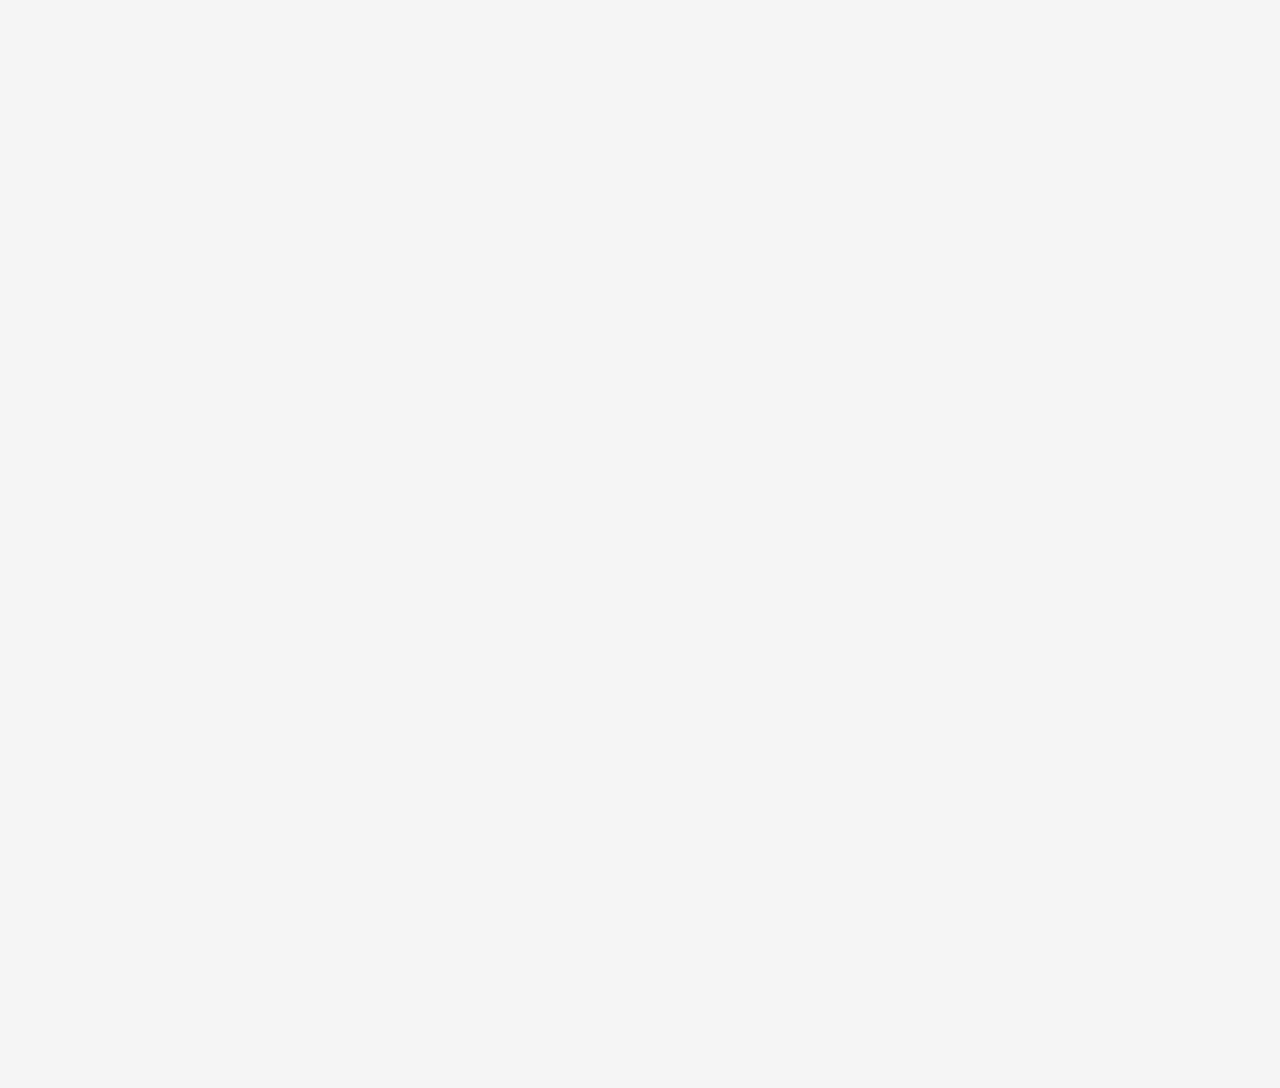
==== index.html @ 5d7c467b "Add Some Pages" ====
<!DOCTYPE html>
<html lang="en">
  <head>
    <meta charset="UTF-8" />
    <meta name="viewport" content="width=device-width, initial-scale=1.0" />

    <!-- Primary met tags -->

    <title>Cook.io - Cooking made easy</title>
    <meta
      name="title"
      content="Cook.io - Cooking made easy.
    "
    />
    <meta
      class="description"
      content="This is a recipe application made by rehman
    "
    />

    <!-- favicon -->

    <link rel="shortcut icon" href="./favicon.svg" type="image/svg+xml" />

    <!-- theme js -->
    <script src="./assets/js/theme.js"></script>

    <!-- google fonts -->

    <link rel="preconnect" href="https://fonts.googleapis.com" />
    <link rel="preconnect" href="https://fonts.gstatic.com" crossorigin />
    <link
      href="https://fonts.googleapis.com/css2?family=DM+Sans:wght@400;500&family=DM+Serif+Display&display=swap"
      rel="stylesheet"
    />

    <!-- material icon -->

    <link
      rel="stylesheet"
      href="https://fonts.googleapis.com/css2?family=Material+Symbols+Outlined:opsz,wght,FILL,GRAD@24,400,0..1,0"
    />

    <!-- custom css -->

    <link rel="stylesheet" href="./assets/css/style.css" />

    <!-- custom js -->

    <script src="./assets/js/global.js" type="module"></script>
    <script src="./assets/js/home.js" type="module"></script>
  </head>
  <body>
    <!-- HEADER -->

    <header class="header" data-header>
      <a href="/" class="logo">
        <img
          src="./assets/images/logo-light.svg"
          width="156"
          height="32"
          alt="Cook.io"
          class="logo-light"
        />
        <img
          src="./assets/images/logo-dark.svg"
          width="156"
          height="32"
          alt="Cook.io"
          class="logo-dark"
        />
      </a>

      <nav class="navbar">
        <ul class="navbar-list">
          <li>
            <a href="/" class="navbar-link title-small has-state active">
              Home
            </a>
            <a href="./recipes.html" class="navbar-link title-small has-state">
              Recipes
            </a>
          </li>
        </ul>
      </nav>

      <button
        class="icon-btn theme-switch has-state"
        aria-pressed="false"
        aria-label="Toggle light and dark theme"
        data-theme-btn
      >
        <span class="material-symbols-outlined light-icon" aria-hidden="true"
          >light_mode</span
        >

        <span class="material-symbols-outlined dark-icon" aria-hidden="true"
          >dark_mode</span
        >
      </button>

      <a href="./saved-recipes.html" class="btn btn-primary">
        <span class="material-symbols-outlined" aria-hidden="true">book</span>

        <span class="span"> Saved Recipes</span>
      </a>
    </header>

    <!--  Mobile Nav -->

    <nav class="mobile-nav" aria-label="primary">
      <ul class="nav-list">
        <li class="nav-item">
          <a href="./recipes.html" class="nav-link">
            <span class="item-icon">
              <span class="material-symbols-outlined" aria-hidden="true"
                >lunch_dining</span
              >
            </span>
            <span class="label-medium">Recipes</span>
          </a>
        </li>

        <li class="nav-item">
          <a href="#" class="nav-link" aria-current="true">
            <span class="item-icon">
              <span class="material-symbols-outlined" aria-hidden="true"
                >home</span
              >
            </span>
            <span class="label-medium">Home</span>
          </a>
        </li>

        <li class="nav-item">
          <a href="./saved-recipes.html" class="nav-link">
            <span class="item-icon">
              <span class="material-symbols-outlined" aria-hidden="true"
                >book</span
              >
            </span>
            <span class="label-medium">Saved</span>
          </a>
        </li>
      </ul>
    </nav>

    <main>
      <article>
        <!--  HERO SECTION -->

        <section class="hero" aria-label="banner">
          <div class="banner-card">
            <h1 class="display-large">Your desired dish?</h1>
            <div class="search-wrapper" data-search-form>
              <span
                class="material-symbols-outlined leading-icon"
                aria-hidden="true"
                >local_dining</span
              >
              <input
                type="search"
                name="search"
                aria-label="Search recipes"
                placeholder="Search recipes..."
                class="search-field body-medium"
                data-search-field
              />

              <button class="search-submit" aria-label="Submit" data-search-btn>
                <span class="material-symbols-outlined" aria-hidden="true"
                  >search</span
                >
              </button>
            </div>
            <p class="label-medium">
              Search any recipe e.g: burger, pizza, sandwich, toast.
            </p>
          </div>
        </section>

        <!-- #TAB SECTION -->
        <section class="section tab">
          <div class="container">
            <div
              class="tab-list"
              data-tab-list
              role="tablist"
              aria-label="Meal type"
            >
              <button
                class="tab-btn title-small"
                role="tab"
                id="tab-1"
                tabindex="0"
                aria-controls="panel-1"
                aria-selected="true"
                data-tab-btn
              >
                Breakfast
              </button>

              <button
                class="tab-btn title-small"
                role="tab"
                id="tab-3"
                tabindex="-1"
                aria-controls="panel-3"
                aria-selected="false"
                data-tab-btn
              >
                Lunch
              </button>

              <button
                class="tab-btn title-small"
                role="tab"
                id="tab-4"
                tabindex="-1"
                aria-controls="panel-4"
                aria-selected="false"
                data-tab-btn
              >
                Dinner
              </button>

              <button
                class="tab-btn title-small"
                role="tab"
                id="tab-5"
                tabindex="-1"
                aria-controls="panel-5"
                aria-selected="false"
                data-tab-btn
              >
                Snack
              </button>

              <button
                class="tab-btn title-small"
                role="tab"
                id="tab-2"
                tabindex="-1"
                aria-controls="panel-2"
                aria-selected="false"
                data-tab-btn
              >
                Teatime
              </button>
            </div>

            <div
            class="tab-panel"
            role="tabpanel"
            id="panel-1"
            aria-labelledby="tab-1"
            tabindex="0"
            data-tab-panel
          >
            <div class="grid-list">
              <div class="card skeleton-card">
                <div class="skeleton card-banner">
                  <div class="card-body">
                    <div class="skeleton card-title">
                      <div class="skeleton card-text"></div>
                    </div>
                  </div>
                </div>
              </div>

              <div class="card">
                <figure class="card-media img-holder">
                  <img
                    src="./assets/images/recipe.jpg"
                    width="200"
                    height="200"
                    loading="lazy"
                    alt="Recipe name"
                    class="img-cover"
                  />
                </figure>

                <div class="card-body">
                  <h3 class="title-small">
                    <a href="./detail.html" class="card-link">Recipe name</a>
                  </h3>
                  <div class="meta-wrapper">
                    <div class="meta-item">
                      <span class="material-symbols-outlined" aria-hidden="true"
                        >schedule</span
                      >

                      <span class="label-medium"> 2 minutes </span>
                    </div>
                    <button
                      class="icon-btn has-state removed"
                      aria-label="Add to saved recipes"
                    >
                      <span
                        class="material-symbols-outlined bookmark-add"
                        aria-hidden="true"
                        >bookmark_add</span
                      >
                      
                      <span
                        class="material-symbols-outlined bookmark"
                        aria-hidden="true"
                        >bookmark</span
                      >
                    </button>
                  </div>
                </div>
              </div>
            </div>

            <a href="./recipes.html" class="btn btn-secondary label-large has-state">Show more</a>
          </div>

          <div
            class="tab-panel"
            role="tabpanel"
            id="panel-2"
            aria-labelledby="tab-2"
            tabindex="0"
            data-tab-panel
            hidden
          >
            Teatime
          </div>

          <div
            class="tab-panel"
            role="tabpanel"
            id="panel-3"
            aria-labelledby="tab-3"
            tabindex="0"
            data-tab-panel
            hidden
          >
            Lunch
          </div>

          <div
            class="tab-panel"
            role="tabpanel"
            id="panel-4"
            aria-labelledby="tab-4"
            tabindex="0"
            data-tab-panel
            hidden
          >
            Dinner
          </div>

          <div
            class="tab-panel"
            role="tabpanel"
            id="panel-5"
            aria-labelledby="tab-5"
            tabindex="0"
            data-tab-panel
            hidden
          >
            Snack
          </div>

          </div>
        </section>
      </article>
    </main>
  </body>
</html>
---- assets/css/style.css ----
/*-----------------------------------*\
  #style.css
\*-----------------------------------*/

/**
 * copyright 2023 codewithsadee
 */





/*-----------------------------------*\
  #CUSTOM PROPERTY
\*-----------------------------------*/

:root {
  /* colors */

  --white: hsl(0, 0%, 100%);
  --overlay-bg: hsla(0, 3%, 13%, 0.5);

  /* light theme */

  --light-background: hsl(0, 0%, 96%);
  --light-on-background: hsl(0, 3%, 13%);
  --light-on-background-variant: hsl(20, 3%, 19%);
  --light-primary: hsl(11, 87%, 59%);
  --light-primary-hover: hsl(11, 60%, 50%);
  --light-primary-container: hsl(14, 57%, 95%);
  --light-error: hsl(1, 73%, 42%);
  --light-active-indicator: hsl(12, 58%, 88%);
  --light-image-background: hsl(0, 0%, 70%);
  --light-badge-btn: hsl(30, 58%, 88%);
  --light-on-badge-btn: hsl(24, 7%, 14%);
  --light-outline: hsl(10, 19%, 88%);
  --light-input-outline: hsl(7, 7%, 73%);
  --light-input-outline-hover: hsl(9, 3%, 52%);
  --light-alpha-10: hsla(0, 0%, 0%, 0.1);
  --light-alpha-20: hsla(0, 0%, 0%, 0.2);


  /* dark theme */


  --dark-background: hsl(0, 0%, 10%);
  --dark-on-background: hsl(11, 3%, 87%);
  --dark-on-background-variant: hsl(11, 3%, 81%);
  --dark-primary: hsl(11, 87%, 64%);
  --dark-primary-hover: hsl(11, 51%, 51%);
  --dark-primary-container: hsl(15, 3%, 15%);
  --dark-error: hsl(1, 69%, 59%);
  --dark-active-indicator: hsl(15, 25%, 22%);
  --dark-image-background: hsl(0, 0%, 30%);
  --dark-badge-btn: hsl(30, 28%, 13%);
  --dark-on-badge-btn: hsl(30, 8%, 86%);
  --dark-outline: hsl(11, 3%, 20%);
  --dark-input-outline: hsl(11, 3%, 29%);
  --dark-input-outline-hover: hsl(0, 4%, 58%);
  --dark-alpha-10: hsla(0, 0%, 100%, 0.1);
  --dark-alpha-20: hsla(0, 0%, 100%, 0.2);


  /* TYPOGRAPHY */
  /* font family */
  --font-primary: 'DM Serif Display', serif;
  --font-secondary: 'DM Sans', sans-serif;


  /* font size */

  --fs-base: 62.5%;
  --fs-display-large: 2.8rem;
  --fs-display-medium: 3.2rem;
  --fs-display-small: 2.6rem;
  --fs-headline-small: 2.4rem;
  --fs-title-medium: 1.6rem;
  --fs-title-small: 1.4rem;
  --fs-body-large: 1.6rem;
  --fs-body-medium: 1.4rem;
  --fs-label-large: 1.4rem;
  --fs-label-medium: 1.2rem;
  --fs-label-small: 1.1rem;

  /* font weight */

  --weight-regular: 400;
  --weight-medium: 500;

  /* BORDER RADIUS */

  --radius-4: 4px;
  --radius-8: 8px;
  --radius-circle: 50%;
  --radius-pill: 500px;

  /* BOX SHADOW */

  --shadow-1: 0 -1px 8px hsla(0, 0%, 0%, 0.2);
  --shadow-2: 0 2px 4px 1px hsla(0, 0%, 0%, 0.3);

  /* OTHERS */

  --header-height: 64px;
  --mobile-nav-height: 80px;
  --section-gap: 32px;


}

@media(prefers-reduced-motion: no-preference) {
  :root {

    /* Transition */
    --transition-timing-function: cubic-bezier(0.2, 0, 0, 1);
    --transition-short: 200ms var(--transition-timing-function);
    --transition-medium: 500ms var(--transition-timing-function);
  }
}

[data-theme="light"] {
  color-scheme: light;

  /* Light Theme */

  --background: var(--light-background);
  --on-background: var(--light-on-background);
  --on-background-variant: var(--light-on-background-variant);
  --primary: var(--light-primary);
  --primary-hover: var(--light-primary-hover);
  --primary-container: var(--light-primary-container);
  --error: var(--light-error);
  --active-indicator: var(--light-active-indicator);
  --image-background: (--light-image-background);
  --badge-btn: var(--light-badge-btn);
  --on-badge-btn: var(--light-on-badge-btn);
  --outline: var(--light-outline);
  --input-outline: var(--light-input-outline);
  --input-outline-hover: var(--light-input-outline-hover);
  --alpha-10: var(--light-alpha-10);
  --alpha-20: (--light-alpha-20);
}


[data-theme="dark"] {
  color-scheme: dark;

  /* dark Theme */

  --background: var(--dark-background);
  --on-background: var(--dark-on-background);
  --on-background-variant: var(--dark-on-background-variant);
  --primary: var(--dark-primary);
  --primary-hover: var(--dark-primary-hover);
  --primary-container: var(--dark-primary-container);
  --error: var(--dark-error);
  --active-indicator: var(--dark-active-indicator);
  --image-background: (--dark-image-background);
  --badge-btn: var(--dark-badge-btn);
  --on-badge-btn: var(--dark-on-badge-btn);
  --outline: var(--dark-outline);
  --input-outline: var(--dark-input-outline);
  --input-outline-hover: var(--dark-input-outline-hover);
  --alpha-10: var(--dark-alpha-10);
  --alpha-20: (--dark-alpha-20);
}




/*-----------------------------------*\
  #RESET
\*-----------------------------------*/

*,
*::before,
*::after {
  margin: 0;
  padding: 0;
  box-sizing: border-box;
}

li {
  list-style: none;
}

a,
img,
span,
input,
button {
  display: block;
}

a {
  color: inherit;
  text-decoration: none;
}

img {
  height: auto;
}

input,
button {
  background: none;
  border: none;
  font: inherit;
}

input {
  width: 100%;
}

button {
  color: inherit;
  cursor: pointer;
}

html {
  font-family: var(--font-secondary);
  font-size: var(--fs-base);
  scroll-behavior: smooth;
  -webkit-tap-highlight-color: transparent;
}

body {
  background-color: var(--background);
  color: var(--on-background);
  font-size: var(--fs-body-medium);
  font-weight: var(--weight-regular);
  line-height: 20px;
  letter-spacing: 0.25px;
  min-height: 100vh;
  display: flex;
  flex-direction: column;
  padding-block: calc(var(--header-height) + 16px) var(--mobile-nav-height);
  opacity: 0;
  animation: fade 300ms var(--transition-timing-function) forwards;
}

@keyframes fade {
  0% {
    opacity: 0;
  }

  100% {
    opacity: 1;
  }
}

main {
  flex-grow: 1;
}

:focus-visible {
  outline-color: var(--primary);
}


/*-----------------------------------*\
  #TYPOGRAPHY
\*-----------------------------------*/

.display-large {
  font-family: var(--font-primary);
  font-size: var(--fs-display-large);
  font-weight: var(--weight-regular);
  line-height: 32px;
  letter-spacing: -0.25px;
}

.display-medium {
  font-size: var(--fs-display-medium);
  line-height: 36px;
}

.display-small {
  font-family: var(--font-primary);
  font-size: var(--fs-display-small);
  font-weight: var(--weight-regular);
  line-height: 32px;
}

.heading-small {
  font-size: var(--fs-headline-small);
  font-weight: var(--weight-regular);
  line-height: 32px;
}

.title-medium {
  font-size: var(--fs-title-medium);
  font-weight: var(--weight-medium);
  line-height: 24px;
  letter-spacing: 0.15px;
}

.title-small {
  font-size: var(--fs-title-small);
  font-weight: var(--weight-medium);
  line-height: 20px;
  letter-spacing: 0.1px;
}


.body-large {
  font-size: var(--fs-body-large);
  line-height: 24px;
  letter-spacing: 0.5px;
}

.body-medium {
  font-size: var(--fs-body-medium);
  line-height: 20px;
  letter-spacing: 0.25px;
}

.label-large {
  font-size: var(--fs-label-large);
  font-weight: var(--weight-medium);
  line-height: 20px;
  letter-spacing: 0.1pxl;
}

.label-medium {
  font-size: var(--fs-label-medium);
  font-weight: var(--weight-medium);
  line-height: 16px;
  letter-spacing: 0.5px;
}

.label-small {
  font-size: var(--fs-label-small);
  font-weight: var(--weight-medium);
  line-height: 16px;
  letter-spacing: 0.5px;
}


/*-----------------------------------*\
  #REUSED STYLE
\*-----------------------------------*/
.has-state {
  position: relative;
  overflow: hidden;
}

.has-state::after {
  content: "";
  position: absolute;
  inset: 0;
  transition: var(--transition-short);
}

.has-state:where(:hover, :focus-visible):not(:active)::after {
  background-color: var(--alpha-10);
}

.material-symbols-outlined {
  display: block;
  width: 1em;
  height: 1em;
  overflow: hidden;
  font-variation-settings:
    'FILL' 0,
    'wght' 400,
    'GRAD' 0,
    'opsz' 24;
}

.section{
  margin-block-end: var(--section-gap);
}

.container {
  max-width: 1130px;
  width: 100%;
  margin-inline: auto;
  padding-inline:16px;
}

/*-----------------------------------*\
  #COMPONENTS
\*-----------------------------------*/

/**
 * Secondary tab
 */
.tab-list{
  display: flex;
  color: var(--on-background-variant);
  box-shadow: inset 0 -1px 0 var(--outline);
  overflow: auto;
  scrollbar-width: none;
}

.tab-list ::-webkit-scrollbar {
  display: none;
}

.tab-btn{
  height: 48px;
  padding-inline: 24px;
  border-block-end: 2px solid transparent;
  transition: var(--transition-short);
  flex: 1 0 80px;
}

.tab-btn:where(:hover, :focus-visible):not(:active){
  background-color: var(--alpha-10);
}

.tab-btn[aria-selected="true"] {
  color: var(--on-background);
  border-color: var(--primary);
}


/**
 * Card
 */


/**
 * Icon Button
 */
.icon-btn {
  width: 40px;
  height: 40px;
  display: grid;
  place-items: center;
  background-color: var(--primary-container);
  border-radius: var(--radius-circle);
}

/**
 * Button
 */
.btn {
  height: 40px;
  max-width: max-content;
  padding-inline: 24px;
  display: flex;
  justify-content: center;
  align-items: center;
  gap: 8px;
  border-radius: var(--radius-4);
  transition: var(--transition-short);
}

.btn .material-symbols-outlined {
  font-size: 1.8rem;
}

.btn .has-icon {
  padding-inline-start: 16px;
}


/* primary button */

.btn-primary {
  background-color: var(--primary);
  color: var(--white);
}

.btn-primary:where(:hover, :focus-visible):not(:active) {
  background-color: var(--primary-hover);
}

/* secondary button */

.btn-secondary {
  background-color: var(--primary-container);
}


/* badge button */

/* filter button */


/**
 * Input
 */


/**
 * Filter chip
 */


/**
 * Badge
 */


/**
 * Skeleton
 */


/**
 * Snackbar
 */





/*-----------------------------------*\
  #HEADER
\*-----------------------------------*/

.navbar,
.header .btn-primary {
  display: none;
}

.header {
  background-color: var(--background);
  position: fixed;
  top: 0;
  left: 0;
  width: 100%;
  height: var(--header-height);
  display: flex;
  /* justify-content: center; */
  align-items: center;
  gap: 20px;
  padding-inline: 16px;
  border-block-end: 1px solid var(--outline);
  z-index: 4;
}

.theme-switch {
  margin-inline-start: auto;
}

[data-theme="light"] :where(.logo-dark, .theme-switch .light-icon),
[data-theme="dark"] :where(.logo-light, .theme-switch .dark-icon) {
  display: none;

}


/*-----------------------------------*\
  #MOBILE NAV
\*-----------------------------------*/

.mobile-nav{
  position: fixed;
  bottom:0;
  left: 0;
  width: 100%;
  height: var(--mobile-nav-height);
  background-color: var(--primary-container);
  color: var(--on-background-variant);
  padding-block: 12px 16px;
  z-index: 4;
  box-shadow: var(--shadow-1);
}

.mobile-nav .nav-list{
  display: grid;
  grid-template-columns: repeat(3 , 1fr);
  text-align: center;
}


.mobile-nav .item-icon{
  width: 64px;
  height: 32px;
  display: grid;
  place-items: center;
  border-radius: var(--radius-pill);
  margin-inline: auto;
  margin-block-end: 4px;
  transition: var(--transition-short);
}

.mobile-nav .nav-link:where(:hover, :focus-visible) .item-icon {
  background-color: var(--alpha-10);
}

.mobile-nav .nav-link[aria-current="true"]{
  color: var(--on-background);
}

.mobile-nav .nav-link[aria-current="true"] .item-icon {
  background-color: var(--active-indicator);
}

.mobile-nav .nav-link [aria-current="true"] .material-symbols-outlined {
  font-variation-settings: 'FILL' 1;
}

/*-----------------------------------*\
  #HERO
\*-----------------------------------*/

.hero{
  padding-inline: 16px;
}
.banner-card{
 background-color: var(--image-background); 
 color: var(--white);
 background-image: url("../images/hero-banner-small.jpg");
 background-repeat: no-repeat;
 background-position: center;
 background-size: cover;
 height: 480px;
 display: grid;
 grid-template-columns: 1fr;
 place-content: center;
 text-align: center;
 padding-inline: 20px;
 border-radius: var(--radius-8);
}

.hero .search-wrapper{
  position: relative;
  color: var(--on-background);
  border-radius: var(--radius-4);
  max-width: 480px;
  width: 100%;
  margin-inline: auto;
  margin-block: 16px 12px;
  overflow: hidden;
}

.hero .search-wrapper .leading-icon {
  position: absolute;
  top: 30%;
  left: 20px;
  transform: translate(-50%);
}

.search-field {
  height: 56px;
  background-color: var(--primary-container);
  padding-inline:56px;
  outline: none;
}

.search-submit{
  position: absolute;
  top: 4px;
  right: 4px;
  bottom: 4px;
  width: 48px;
  display: grid;
  place-items: center;
  background-color: var(--primary);
  color: var(--white);
  border-radius: var(--radius-4);
  transition: var(--transition-short);
}

.search-submit:where(:hover, :focus-visible):not(:active) {
  background-color: var(--primary-hover);
}



/*-----------------------------------*\
  #TAB
\*-----------------------------------*/

.tab .tab-list{
  background-color: var(--background);
  position: sticky;
  top: var(--header-height);
  margin-inline: -16px;
  padding-inline: 16px;
  margin-block: 16px 12px;
  z-index: 1;
}

.tab-panel[hidden] {
  display: none;
}





/*-----------------------------------*\
  #RECIPE SLIDER
\*-----------------------------------*/





/*-----------------------------------*\
  #TAG
\*-----------------------------------*/





/*-----------------------------------*\
  #FOOTER
\*-----------------------------------*/





/*-----------------------------------*\
  #FILTER BAR
\*-----------------------------------*/





/*-----------------------------------*\
  #RECIPE PAGE
\*-----------------------------------*/





/*-----------------------------------*\
  #DETAIL PAGE
\*-----------------------------------*/

/* Skeleton */





/*-----------------------------------*\
  #SAVED RECIPE PAGE
\*-----------------------------------*/





/*-----------------------------------*\
  #MEDIA QUERIES
\*-----------------------------------*/
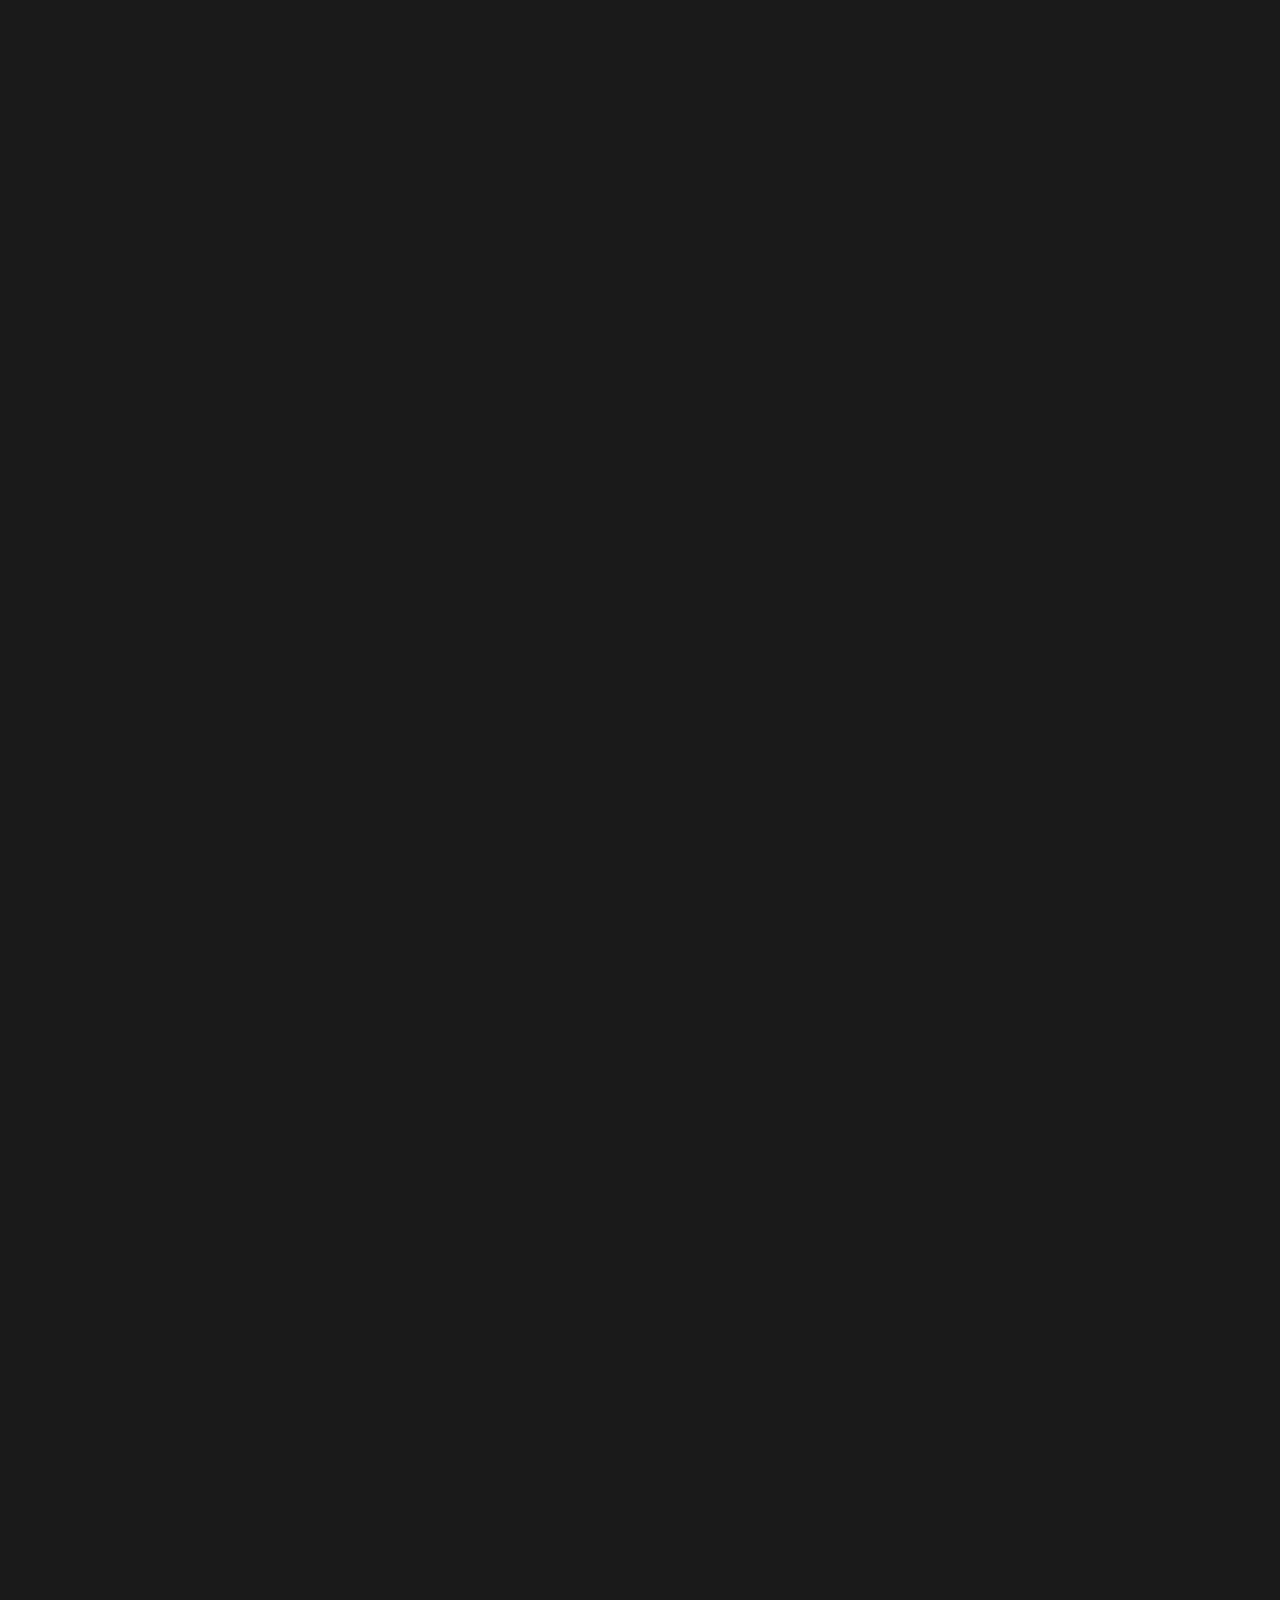
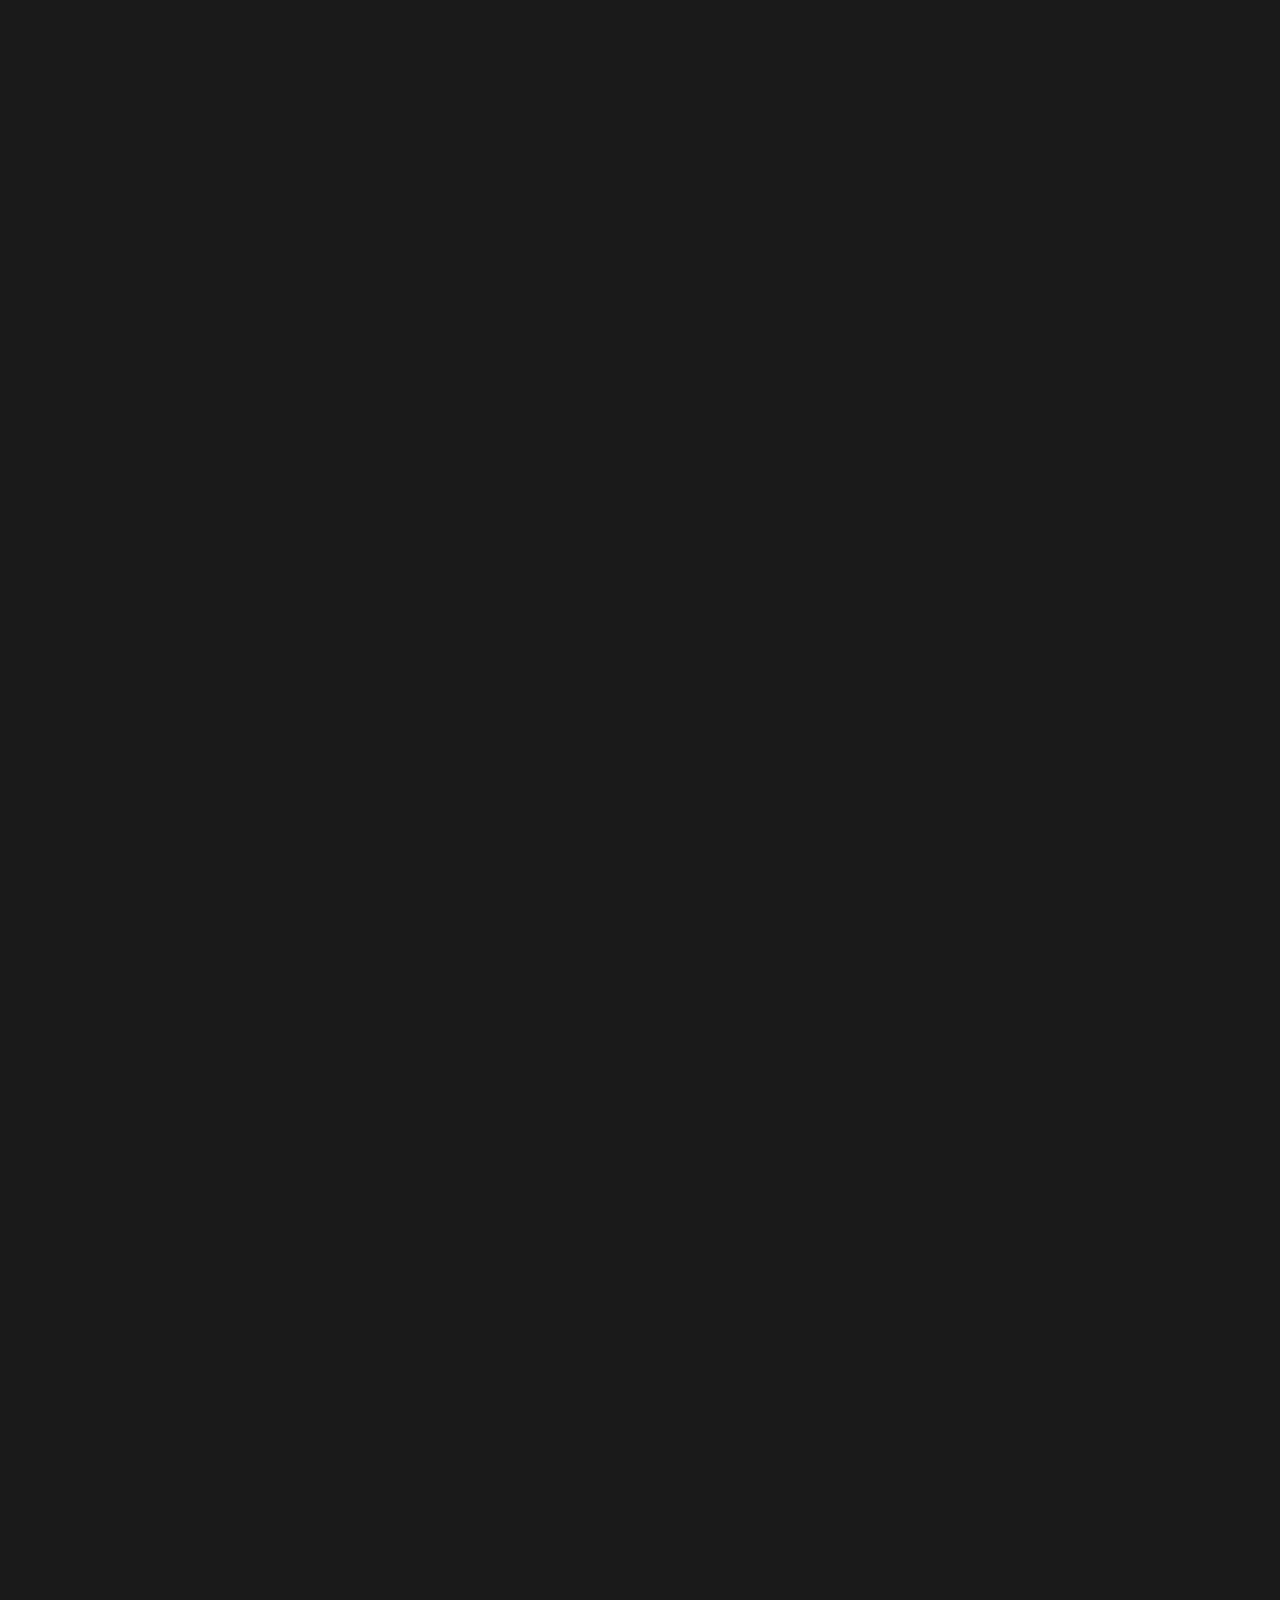
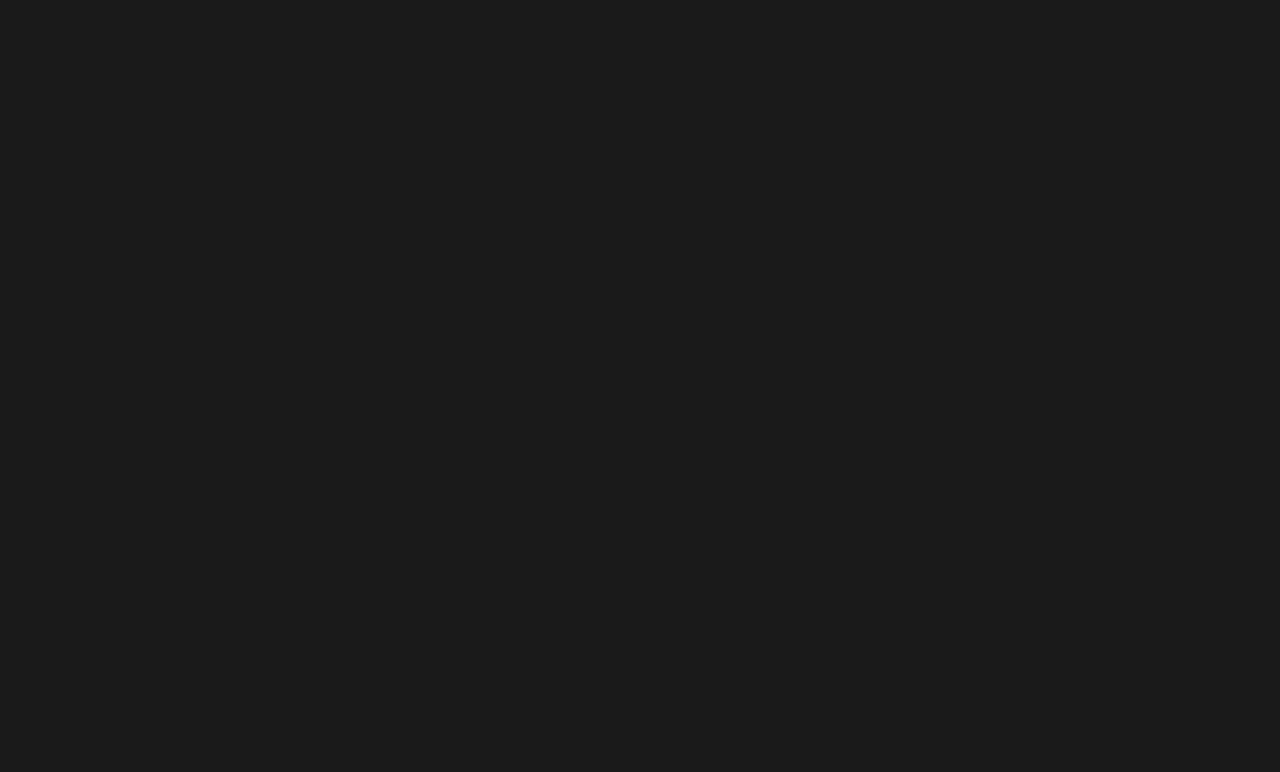
==== commit e928b954: "Add More Functionality" ====
--- a/index.html
+++ b/index.html
@@ -90,11 +90,11 @@
         aria-label="Toggle light and dark theme"
         data-theme-btn
       >
-        <span class="material-symbols-outlined light-icon" aria-hidden="true"
+        <span class="material-symbols-outlined light-icon" aria-hidden="false"
           >light_mode</span
         >
 
-        <span class="material-symbols-outlined dark-icon" aria-hidden="true"
+        <span class="material-symbols-outlined dark-icon" aria-hidden="false"
           >dark_mode</span
         >
       </button>
@@ -250,120 +250,777 @@
             </div>
 
             <div
-            class="tab-panel"
-            role="tabpanel"
-            id="panel-1"
-            aria-labelledby="tab-1"
-            tabindex="0"
-            data-tab-panel
-          >
-            <div class="grid-list">
-              <div class="card skeleton-card">
-                <div class="skeleton card-banner">
+              class="tab-panel"
+              role="tabpanel"
+              id="panel-1"
+              aria-labelledby="tab-1"
+              tabindex="0"
+              data-tab-panel
+            >
+              <div class="grid-list">
+                <div class="card skeleton-card">
+                  <div class="skeleton card-banner"></div>
                   <div class="card-body">
-                    <div class="skeleton card-title">
-                      <div class="skeleton card-text"></div>
+                    <div class="skeleton card-title"></div>
+                    <div class="skeleton card-text"></div>
+                  </div>
+                </div>
+
+                <div class="card">
+                  <figure class="card-media img-holder">
+                    <img
+                      src="./assets/images/recipe.jpg"
+                      width="200"
+                      height="200"
+                      loading="lazy"
+                      alt="Recipe name"
+                      class="img-cover"
+                    />
+                  </figure>
+
+                  <div class="card-body">
+                    <h3 class="title-small">
+                      <a href="./detail.html" class="card-link"
+                        >Lorem, ipsum dolor sit amet consectetur adipisicing
+                        elit.</a
+                      >
+                    </h3>
+                    <div class="meta-wrapper">
+                      <div class="meta-item">
+                        <span
+                          class="material-symbols-outlined"
+                          aria-hidden="true"
+                          >schedule</span
+                        >
+
+                        <span class="label-medium"> 2 minutes </span>
+                      </div>
+                      <button
+                        class="icon-btn has-state removed"
+                        aria-label="Add to saved recipes"
+                      >
+                        <span
+                          class="material-symbols-outlined bookmark-add"
+                          aria-hidden="true"
+                          >bookmark_add</span
+                        >
+
+                        <span
+                          class="material-symbols-outlined bookmark"
+                          aria-hidden="true"
+                          >bookmark</span
+                        >
+                      </button>
                     </div>
                   </div>
                 </div>
               </div>
 
-              <div class="card">
-                <figure class="card-media img-holder">
-                  <img
-                    src="./assets/images/recipe.jpg"
-                    width="200"
-                    height="200"
-                    loading="lazy"
-                    alt="Recipe name"
-                    class="img-cover"
-                  />
-                </figure>
-
-                <div class="card-body">
-                  <h3 class="title-small">
-                    <a href="./detail.html" class="card-link">Recipe name</a>
-                  </h3>
-                  <div class="meta-wrapper">
-                    <div class="meta-item">
-                      <span class="material-symbols-outlined" aria-hidden="true"
-                        >schedule</span
-                      >
-
-                      <span class="label-medium"> 2 minutes </span>
+              <a
+                href="./recipes.html"
+                class="btn btn-secondary label-large has-state"
+                >Show more</a
+              >
+            </div>
+
+            <div
+              class="tab-panel"
+              role="tabpanel"
+              id="panel-2"
+              aria-labelledby="tab-2"
+              tabindex="0"
+              data-tab-panel
+              hidden
+            >
+              Teatime
+            </div>
+
+            <div
+              class="tab-panel"
+              role="tabpanel"
+              id="panel-3"
+              aria-labelledby="tab-3"
+              tabindex="0"
+              data-tab-panel
+              hidden
+            >
+              Lunch
+            </div>
+
+            <div
+              class="tab-panel"
+              role="tabpanel"
+              id="panel-4"
+              aria-labelledby="tab-4"
+              tabindex="0"
+              data-tab-panel
+              hidden
+            >
+              Dinner
+            </div>
+
+            <div
+              class="tab-panel"
+              role="tabpanel"
+              id="panel-5"
+              aria-labelledby="tab-5"
+              tabindex="0"
+              data-tab-panel
+              hidden
+            >
+              Snack
+            </div>
+          </div>
+        </section>
+
+        <!-- RECIPE SLIDER -->
+
+        <section
+          class="section slider-section"
+          aria-labelledby="slider-label-1"
+          data-slider-section
+        >
+          <div class="container">
+            <h2 class="section-title headline-small" id="slider-label-1">
+              Latest Asian Recipes
+            </h2>
+            <div class="slider">
+              <ul class="slider-wrapper" data-slider-wrapper>
+                <li class="slider-item">
+                  <div class="card">
+                    <figure class="card-media img-holder">
+                      <img
+                        src="./assets/images/recipe.jpg"
+                        width="200"
+                        height="200"
+                        loading="lazy"
+                        alt="Recipe name"
+                        class="img-cover"
+                      />
+                    </figure>
+
+                    <div class="card-body">
+                      <h3 class="title-small">
+                        <a href="./detail.html" class="card-link"
+                          >Lorem, ipsum dolor sit amet consectetur adipisicing
+                          elit.</a
+                        >
+                      </h3>
+                      <div class="meta-wrapper">
+                        <div class="meta-item">
+                          <span
+                            class="material-symbols-outlined"
+                            aria-hidden="true"
+                            >schedule</span
+                          >
+
+                          <span class="label-medium"> 2 minutes </span>
+                        </div>
+                        <button
+                          class="icon-btn has-state removed"
+                          aria-label="Add to saved recipes"
+                        >
+                          <span
+                            class="material-symbols-outlined bookmark-add"
+                            aria-hidden="true"
+                            >bookmark_add</span
+                          >
+
+                          <span
+                            class="material-symbols-outlined bookmark"
+                            aria-hidden="true"
+                            >bookmark</span
+                          >
+                        </button>
+                      </div>
                     </div>
-                    <button
-                      class="icon-btn has-state removed"
-                      aria-label="Add to saved recipes"
+                  </div>
+                </li>
+
+                <li class="slider-item">
+                  <div class="card">
+                    <figure class="card-media img-holder">
+                      <img
+                        src="./assets/images/recipe.jpg"
+                        width="200"
+                        height="200"
+                        loading="lazy"
+                        alt="Recipe name"
+                        class="img-cover"
+                      />
+                    </figure>
+
+                    <div class="card-body">
+                      <h3 class="title-small">
+                        <a href="./detail.html" class="card-link"
+                          >Lorem, ipsum dolor sit amet consectetur adipisicing
+                          elit.</a
+                        >
+                      </h3>
+                      <div class="meta-wrapper">
+                        <div class="meta-item">
+                          <span
+                            class="material-symbols-outlined"
+                            aria-hidden="true"
+                            >schedule</span
+                          >
+
+                          <span class="label-medium"> 2 minutes </span>
+                        </div>
+                        <button
+                          class="icon-btn has-state removed"
+                          aria-label="Add to saved recipes"
+                        >
+                          <span
+                            class="material-symbols-outlined bookmark-add"
+                            aria-hidden="true"
+                            >bookmark_add</span
+                          >
+
+                          <span
+                            class="material-symbols-outlined bookmark"
+                            aria-hidden="true"
+                            >bookmark</span
+                          >
+                        </button>
+                      </div>
+                    </div>
+                  </div>
+                </li>
+
+                <li class="slider-item">
+                  <div class="card">
+                    <figure class="card-media img-holder">
+                      <img
+                        src="./assets/images/recipe.jpg"
+                        width="200"
+                        height="200"
+                        loading="lazy"
+                        alt="Recipe name"
+                        class="img-cover"
+                      />
+                    </figure>
+
+                    <div class="card-body">
+                      <h3 class="title-small">
+                        <a href="./detail.html" class="card-link"
+                          >Lorem, ipsum dolor sit amet consectetur adipisicing
+                          elit.</a
+                        >
+                      </h3>
+                      <div class="meta-wrapper">
+                        <div class="meta-item">
+                          <span
+                            class="material-symbols-outlined"
+                            aria-hidden="true"
+                            >schedule</span
+                          >
+
+                          <span class="label-medium"> 2 minutes </span>
+                        </div>
+                        <button
+                          class="icon-btn has-state removed"
+                          aria-label="Add to saved recipes"
+                        >
+                          <span
+                            class="material-symbols-outlined bookmark-add"
+                            aria-hidden="true"
+                            >bookmark_add</span
+                          >
+
+                          <span
+                            class="material-symbols-outlined bookmark"
+                            aria-hidden="true"
+                            >bookmark</span
+                          >
+                        </button>
+                      </div>
+                    </div>
+                  </div>
+                </li>
+
+                <li class="slider-item">
+                  <div class="card">
+                    <figure class="card-media img-holder">
+                      <img
+                        src="./assets/images/recipe.jpg"
+                        width="200"
+                        height="200"
+                        loading="lazy"
+                        alt="Recipe name"
+                        class="img-cover"
+                      />
+                    </figure>
+
+                    <div class="card-body">
+                      <h3 class="title-small">
+                        <a href="./detail.html" class="card-link"
+                          >Lorem, ipsum dolor sit amet consectetur adipisicing
+                          elit.</a
+                        >
+                      </h3>
+                      <div class="meta-wrapper">
+                        <div class="meta-item">
+                          <span
+                            class="material-symbols-outlined"
+                            aria-hidden="true"
+                            >schedule</span
+                          >
+
+                          <span class="label-medium"> 2 minutes </span>
+                        </div>
+                        <button
+                          class="icon-btn has-state removed"
+                          aria-label="Add to saved recipes"
+                        >
+                          <span
+                            class="material-symbols-outlined bookmark-add"
+                            aria-hidden="true"
+                            >bookmark_add</span
+                          >
+
+                          <span
+                            class="material-symbols-outlined bookmark"
+                            aria-hidden="true"
+                            >bookmark</span
+                          >
+                        </button>
+                      </div>
+                    </div>
+                  </div>
+                </li>
+
+                <li class="slider-item" data-slider-item>
+                  <a href="./recipes.html" class="load-more-card has-state">
+                    <span class="label-large">Show more </span>
+                    <span class="material-symbols-outlined" aria-hidden="true"
+                      >navigate_next</span
                     >
-                      <span
-                        class="material-symbols-outlined bookmark-add"
-                        aria-hidden="true"
-                        >bookmark_add</span
-                      >
-                      
-                      <span
-                        class="material-symbols-outlined bookmark"
-                        aria-hidden="true"
-                        >bookmark</span
-                      >
-                    </button>
+                  </a>
+                </li>
+              </ul>
+            </div>
+          </div>
+        </section>
+
+        <!-- RECIPE SLIDER -->
+
+        <section
+          class="section slider-section"
+          aria-labelledby="slider-label-1"
+          data-slider-section
+        >
+          <div class="container">
+            <h2 class="section-title headline-small" id="slider-label-1">
+              Latest French Recipes
+            </h2>
+            <div class="slider">
+              <ul class="slider-wrapper" data-slider-wrapper>
+                <li class="slider-item">
+                  <div class="card">
+                    <figure class="card-media img-holder">
+                      <img
+                        src="./assets/images/recipe.jpg"
+                        width="200"
+                        height="200"
+                        loading="lazy"
+                        alt="Recipe name"
+                        class="img-cover"
+                      />
+                    </figure>
+
+                    <div class="card-body">
+                      <h3 class="title-small">
+                        <a href="./detail.html" class="card-link"
+                          >Lorem, ipsum dolor sit amet consectetur adipisicing
+                          elit.</a
+                        >
+                      </h3>
+                      <div class="meta-wrapper">
+                        <div class="meta-item">
+                          <span
+                            class="material-symbols-outlined"
+                            aria-hidden="true"
+                            >schedule</span
+                          >
+
+                          <span class="label-medium"> 2 minutes </span>
+                        </div>
+                        <button
+                          class="icon-btn has-state removed"
+                          aria-label="Add to saved recipes"
+                        >
+                          <span
+                            class="material-symbols-outlined bookmark-add"
+                            aria-hidden="true"
+                            >bookmark_add</span
+                          >
+
+                          <span
+                            class="material-symbols-outlined bookmark"
+                            aria-hidden="true"
+                            >bookmark</span
+                          >
+                        </button>
+                      </div>
+                    </div>
                   </div>
-                </div>
-              </div>
+                </li>
+
+                <li class="slider-item">
+                  <div class="card">
+                    <figure class="card-media img-holder">
+                      <img
+                        src="./assets/images/recipe.jpg"
+                        width="200"
+                        height="200"
+                        loading="lazy"
+                        alt="Recipe name"
+                        class="img-cover"
+                      />
+                    </figure>
+
+                    <div class="card-body">
+                      <h3 class="title-small">
+                        <a href="./detail.html" class="card-link"
+                          >Lorem, ipsum dolor sit amet consectetur adipisicing
+                          elit.</a
+                        >
+                      </h3>
+                      <div class="meta-wrapper">
+                        <div class="meta-item">
+                          <span
+                            class="material-symbols-outlined"
+                            aria-hidden="true"
+                            >schedule</span
+                          >
+
+                          <span class="label-medium"> 2 minutes </span>
+                        </div>
+                        <button
+                          class="icon-btn has-state removed"
+                          aria-label="Add to saved recipes"
+                        >
+                          <span
+                            class="material-symbols-outlined bookmark-add"
+                            aria-hidden="true"
+                            >bookmark_add</span
+                          >
+
+                          <span
+                            class="material-symbols-outlined bookmark"
+                            aria-hidden="true"
+                            >bookmark</span
+                          >
+                        </button>
+                      </div>
+                    </div>
+                  </div>
+                </li>
+
+                <li class="slider-item">
+                  <div class="card">
+                    <figure class="card-media img-holder">
+                      <img
+                        src="./assets/images/recipe.jpg"
+                        width="200"
+                        height="200"
+                        loading="lazy"
+                        alt="Recipe name"
+                        class="img-cover"
+                      />
+                    </figure>
+
+                    <div class="card-body">
+                      <h3 class="title-small">
+                        <a href="./detail.html" class="card-link"
+                          >Lorem, ipsum dolor sit amet consectetur adipisicing
+                          elit.</a
+                        >
+                      </h3>
+                      <div class="meta-wrapper">
+                        <div class="meta-item">
+                          <span
+                            class="material-symbols-outlined"
+                            aria-hidden="true"
+                            >schedule</span
+                          >
+
+                          <span class="label-medium"> 2 minutes </span>
+                        </div>
+                        <button
+                          class="icon-btn has-state removed"
+                          aria-label="Add to saved recipes"
+                        >
+                          <span
+                            class="material-symbols-outlined bookmark-add"
+                            aria-hidden="true"
+                            >bookmark_add</span
+                          >
+
+                          <span
+                            class="material-symbols-outlined bookmark"
+                            aria-hidden="true"
+                            >bookmark</span
+                          >
+                        </button>
+                      </div>
+                    </div>
+                  </div>
+                </li>
+
+                <li class="slider-item">
+                  <div class="card">
+                    <figure class="card-media img-holder">
+                      <img
+                        src="./assets/images/recipe.jpg"
+                        width="200"
+                        height="200"
+                        loading="lazy"
+                        alt="Recipe name"
+                        class="img-cover"
+                      />
+                    </figure>
+
+                    <div class="card-body">
+                      <h3 class="title-small">
+                        <a href="./detail.html" class="card-link"
+                          >Lorem, ipsum dolor sit amet consectetur adipisicing
+                          elit.</a
+                        >
+                      </h3>
+                      <div class="meta-wrapper">
+                        <div class="meta-item">
+                          <span
+                            class="material-symbols-outlined"
+                            aria-hidden="true"
+                            >schedule</span
+                          >
+
+                          <span class="label-medium"> 2 minutes </span>
+                        </div>
+                        <button
+                          class="icon-btn has-state removed"
+                          aria-label="Add to saved recipes"
+                        >
+                          <span
+                            class="material-symbols-outlined bookmark-add"
+                            aria-hidden="true"
+                            >bookmark_add</span
+                          >
+
+                          <span
+                            class="material-symbols-outlined bookmark"
+                            aria-hidden="true"
+                            >bookmark</span
+                          >
+                        </button>
+                      </div>
+                    </div>
+                  </div>
+                </li>
+
+                <li class="slider-item" data-slider-item>
+                  <a href="./recipes.html" class="load-more-card has-state">
+                    <span class="label-large">Show more </span>
+                    <span class="material-symbols-outlined" aria-hidden="true"
+                      >navigate_next</span
+                    >
+                  </a>
+                </li>
+              </ul>
             </div>
-
-            <a href="./recipes.html" class="btn btn-secondary label-large has-state">Show more</a>
           </div>
-
-          <div
-            class="tab-panel"
-            role="tabpanel"
-            id="panel-2"
-            aria-labelledby="tab-2"
-            tabindex="0"
-            data-tab-panel
-            hidden
-          >
-            Teatime
-          </div>
-
-          <div
-            class="tab-panel"
-            role="tabpanel"
-            id="panel-3"
-            aria-labelledby="tab-3"
-            tabindex="0"
-            data-tab-panel
-            hidden
-          >
-            Lunch
-          </div>
-
-          <div
-            class="tab-panel"
-            role="tabpanel"
-            id="panel-4"
-            aria-labelledby="tab-4"
-            tabindex="0"
-            data-tab-panel
-            hidden
-          >
-            Dinner
-          </div>
-
-          <div
-            class="tab-panel"
-            role="tabpanel"
-            id="panel-5"
-            aria-labelledby="tab-5"
-            tabindex="0"
-            data-tab-panel
-            hidden
-          >
-            Snack
-          </div>
-
+        </section>
+
+        <!-- TAGS -->
+        <section class="section tag" aria-labelledby="tag-label">
+          <div class="container">
+            <h2 class="section-title display-small" id="tag-label">
+              Choose your health preference.
+            </h2>
+
+            <p class="body-medium section-text">
+              Choosing your health preference is an important step towards
+              achieving a healthier lifestyle.
+            </p>
+            <div class="tag-list">
+              <a
+                href="./recipes.html?health= wheat-free"
+                class="badge-btn body-medium has-state"
+                >Wheat-Free
+              </a>
+              <a
+                href="./recipes.html?health= vegetarian"
+                class="badge-btn body-medium has-state"
+                >Vegetarian
+              </a>
+              <a
+                href="./recipes.html?health=vegan"
+                class="badge-btn body-medium has-state"
+                >Vegan
+              </a>
+              <a
+                href="./recipes.html?health= tree-nut-free"
+                class="badge-btn body-medium has-state"
+                >Tree-Nut-Free
+              </a>
+              <a
+                href="./recipes.html?health=sulfite-free"
+                class="badge-btn body-medium has-state"
+                >Sulfite-Free
+              </a>
+              <a
+                href="./recipes.html?health=sugar-conscious"
+                class="badge-btn body-medium has-state"
+                >Sugar-Conscious
+              </a>
+              <a
+                href="./recipes.html?health=soy-free"
+                class="badge-btn body-medium has-state"
+                >Soy-Free
+              </a>
+              <a
+                href="./recipes.html?health=shellfish-free"
+                class="badge-btn body-medium has-state"
+                >Shellfish-Free
+              </a>
+              <a
+                href="./recipes.html?health=sesame-free"
+                class="badge-btn body-medium has-state"
+                >Sesame-Free
+              </a>
+              <a
+                href="./recipes.html?health=red-meat-free"
+                class="badge-btn body-medium has-state"
+                >Red-Meat-Free
+              </a>
+              <a
+                href="./recipes.html?health=pork-free"
+                class="badge-btn body-medium has-state"
+                >Pork-Free
+              </a>
+              <a
+                href="./recipes.html?health=pecatarian"
+                class="badge-btn body-medium has-state"
+                >Pescatarian
+              </a>
+              <a
+                href="./recipes.html?health=peanut-free"
+                class="badge-btn body-medium has-state"
+                >Peanut-Free
+              </a>
+              <a
+                href="./recipes.html?health=paleo"
+                class="badge-btn body-medium has-state"
+                >Paleo
+              </a>
+              <a
+                href="./recipes.html?health=No-oil-added"
+                class="badge-btn body-medium has-state"
+                >No oil added
+              </a>
+              <a
+                href="./recipes.html?health=mustard-free"
+                class="badge-btn body-medium has-state"
+                >Mustard-Free
+              </a>
+              <a
+                href="./recipes.html?health=mollusk-free"
+                class="badge-btn body-medium has-state"
+                >Mollusk-Free
+              </a>
+              <a
+                href="./recipes.html?health=Mediterranean"
+                class="badge-btn body-medium has-state"
+                >Mediterranean
+              </a>
+              <a
+                href="./recipes.html?health=lupine-free"
+                class="badge-btn body-medium has-state"
+                >Lupine-Free
+              </a>
+              <a
+                href="./recipes.html?health=low-sugar"
+                class="badge-btn body-medium has-state"
+                >Low Sugar
+              </a>
+              <a
+                href="./recipes.html?health=low-potassium"
+                class="badge-btn body-medium has-state"
+                >Low Potassium
+              </a>
+              <a
+                href="./recipes.html?health=kosher"
+                class="badge-btn body-medium has-state"
+                >Kosher
+              </a>
+              <a
+                href="./recipes.html?health=kidney-friendly"
+                class="badge-btn body-medium has-state"
+                >Kidney-Friendly
+              </a>
+              <a
+                href="./recipes.html?health=keto-friendly"
+                class="badge-btn body-medium has-state"
+                >Keto-Friendly
+              </a>
+              <a
+                href="./recipes.html?health=immuno-supportive"
+                class="badge-btn body-medium has-state"
+                >Immuno-Supportive
+              </a>
+              <a
+                href="./recipes.html?health=gluten-free"
+                class="badge-btn body-medium has-state"
+                >Gluten-Free
+              </a>
+              <a
+                href="./recipes.html?health=fodmap-free"
+                class="badge-btn body-medium has-state"
+                >FODMAP-Free
+              </a>
+              <a
+                href="./recipes.html?health=fish-free"
+                class="badge-btn body-medium has-state"
+                >Fish-Free
+              </a>
+              <a
+                href="./recipes.html?health=egg-free"
+                class="badge-btn body-medium has-state"
+                >Egg-Free
+              </a>
+              <a
+                href="./recipes.html?health=DASH"
+                class="badge-btn body-medium has-state"
+                >DASH
+              </a>
+              <a
+                href="./recipes.html?health=dairy-free"
+                class="badge-btn body-medium has-state"
+                >Dairy-Free
+              </a>
+              <a
+                href="./recipes.html?health=crustacean-free"
+                class="badge-btn body-medium has-state"
+                >Crustcean-Free
+              </a>
+              <a
+                href="./recipes.html?health=celery-free"
+                class="badge-btn body-medium has-state"
+                >Celery-Free
+              </a>
+              <a
+                href="./recipes.html?health=alcohol-free"
+                class="badge-btn body-medium has-state"
+                >Alcohol-Free
+              </a>
+              <a
+                href="./recipes.html?health=alcohol-cocktail"
+                class="badge-btn body-medium has-state"
+                >Alcohol-Cocktail
+              </a>
+            </div>
           </div>
         </section>
       </article>
--- a/assets/css/style.css
+++ b/assets/css/style.css
@@ -368,7 +368,7 @@
     'opsz' 24;
 }
 
-.section{
+.section {
   margin-block-end: var(--section-gap);
 }
 
@@ -376,8 +376,35 @@
   max-width: 1130px;
   width: 100%;
   margin-inline: auto;
-  padding-inline:16px;
-}
+  padding-inline: 16px;
+}
+
+.grid-list {
+  display: grid;
+  grid-template-columns: repeat(auto-fill, minmax(172px, 1fr));
+  gap: 12px 8px;
+}
+
+.img-holder {
+  background-color: var(--image-background);
+  background-image: url("../images/image-placeholder.svg");
+  background-repeat: no-repeat;
+  background-size: 30%;
+  background-position: center;
+  overflow: hidden;
+}
+
+.img-cover {
+  width: 100%;
+  height: 100%;
+  object-fit: cover;
+}
+
+.section-title{
+  margin-block-end: 12px;
+}
+
+
 
 /*-----------------------------------*\
   #COMPONENTS
@@ -386,7 +413,7 @@
 /**
  * Secondary tab
  */
-.tab-list{
+.tab-list {
   display: flex;
   color: var(--on-background-variant);
   box-shadow: inset 0 -1px 0 var(--outline);
@@ -398,7 +425,7 @@
   display: none;
 }
 
-.tab-btn{
+.tab-btn {
   height: 48px;
   padding-inline: 24px;
   border-block-end: 2px solid transparent;
@@ -406,7 +433,7 @@
   flex: 1 0 80px;
 }
 
-.tab-btn:where(:hover, :focus-visible):not(:active){
+.tab-btn:where(:hover, :focus-visible):not(:active) {
   background-color: var(--alpha-10);
 }
 
@@ -417,8 +444,129 @@
 
 
 /**
+ * Skeleton
+ */
+
+.skeleton {
+  background-color: var(--on-background);
+  animation: skeleton-loading 500ms linear infinite alternate;
+}
+
+@keyframes skeleton-loading {
+  0% {
+    opacity: 0.2;
+  }
+
+  ;
+
+  100% {
+    opacity: 0.4;
+  }
+}
+
+.skeleton-card .card-banner {
+  aspect-ratio: 1/1;
+  width: 100%;
+  border-radius: var(--radius-4);
+}
+
+.skeleton-card .card-title {
+  margin-block: 8px;
+  height: 16px;
+  width: 50%;
+}
+
+.skeleton-card .card-text {
+  height: 12px;
+  width: 80%;
+}
+
+
+/**
  * Card
  */
+
+.card {
+  position: relative;
+  display: flex;
+  flex-direction: column;
+  height: 100%;
+}
+
+.card:not(:has(.skeleton)) {
+  animation: fade-in 500ms var(--transition-timing-function) forwards;
+  transform: translateY(30px);
+  opacity: 0;
+}
+
+
+@keyframes fade-in {
+  0% {
+    transform: translateY(30px);
+    opacity: 0;
+  }
+
+  100% {
+    transform: translateY(0);
+    opacity: 1;
+  }
+}
+
+.card-media {
+  aspect-ratio: 1/1;
+  border-radius: var(--radius-4);
+}
+
+.card-body {
+  flex-grow: 1;
+  padding: 8px;
+  display: flex;
+  flex-direction: column;
+  justify-content: space-between;
+  gap: 8px;
+}
+
+
+.card-link {
+  display: -webkit-box;
+  -webkit-box-orient: vertical;
+  -webkit-line-clamp: 2;
+  overflow-y: hidden;
+  transition: var(--transition-short);
+}
+
+.card-link:where(:hover, :focus-visible) {
+  color: var(--primary);
+}
+
+.card-link::before {
+  content: "";
+  position: absolute;
+  inset: 0;
+}
+
+.card :where(.meta-wrapper, .meta-item) {
+  display: flex;
+  align-items: center;
+}
+
+.card .meta-wrapper {
+  justify-content: space-between;
+}
+
+.card .meta-item {
+  gap: 8px;
+}
+
+
+.card .meta-item .material-symbols-outlined {
+  font-size: 1.8rem;
+}
+
+.saved .bookmark-add,
+.removed .bookmark {display: none;}
+
+.saved .bookmark {font-variation-settings: "FILL" 1; }
 
 
 /**
@@ -477,6 +625,17 @@
 
 /* badge button */
 
+.badge-btn {
+  height: 40px;
+  border-radius: var(--radius-pill);
+  background-color: var(--badge-btn);
+  color: var(--on-badge-btn);
+  max-width: max-content;
+  padding-inline: 16px;
+  display: grid;
+  place-items: center;
+}
+
 /* filter button */
 
 
@@ -495,9 +654,6 @@
  */
 
 
-/**
- * Skeleton
- */
 
 
 /**
@@ -548,9 +704,9 @@
   #MOBILE NAV
 \*-----------------------------------*/
 
-.mobile-nav{
+.mobile-nav {
   position: fixed;
-  bottom:0;
+  bottom: 0;
   left: 0;
   width: 100%;
   height: var(--mobile-nav-height);
@@ -561,14 +717,14 @@
   box-shadow: var(--shadow-1);
 }
 
-.mobile-nav .nav-list{
+.mobile-nav .nav-list {
   display: grid;
-  grid-template-columns: repeat(3 , 1fr);
+  grid-template-columns: repeat(3, 1fr);
   text-align: center;
 }
 
 
-.mobile-nav .item-icon{
+.mobile-nav .item-icon {
   width: 64px;
   height: 32px;
   display: grid;
@@ -583,7 +739,7 @@
   background-color: var(--alpha-10);
 }
 
-.mobile-nav .nav-link[aria-current="true"]{
+.mobile-nav .nav-link[aria-current="true"] {
   color: var(--on-background);
 }
 
@@ -599,26 +755,27 @@
   #HERO
 \*-----------------------------------*/
 
-.hero{
+.hero {
   padding-inline: 16px;
 }
-.banner-card{
- background-color: var(--image-background); 
- color: var(--white);
- background-image: url("../images/hero-banner-small.jpg");
- background-repeat: no-repeat;
- background-position: center;
- background-size: cover;
- height: 480px;
- display: grid;
- grid-template-columns: 1fr;
- place-content: center;
- text-align: center;
- padding-inline: 20px;
- border-radius: var(--radius-8);
-}
-
-.hero .search-wrapper{
+
+.banner-card {
+  background-color: var(--image-background);
+  color: var(--white);
+  background-image: url("../images/hero-banner-small.jpg");
+  background-repeat: no-repeat;
+  background-position: center;
+  background-size: cover;
+  height: 480px;
+  display: grid;
+  grid-template-columns: 1fr;
+  place-content: center;
+  text-align: center;
+  padding-inline: 20px;
+  border-radius: var(--radius-8);
+}
+
+.hero .search-wrapper {
   position: relative;
   color: var(--on-background);
   border-radius: var(--radius-4);
@@ -639,11 +796,11 @@
 .search-field {
   height: 56px;
   background-color: var(--primary-container);
-  padding-inline:56px;
+  padding-inline: 56px;
   outline: none;
 }
 
-.search-submit{
+.search-submit {
   position: absolute;
   top: 4px;
   right: 4px;
@@ -667,7 +824,7 @@
   #TAB
 \*-----------------------------------*/
 
-.tab .tab-list{
+.tab .tab-list {
   background-color: var(--background);
   position: sticky;
   top: var(--header-height);
@@ -681,7 +838,10 @@
   display: none;
 }
 
-
+.tab .btn-secondary {
+  max-width: 100%;
+  margin-block-start: 12px;
+}
 
 
 
@@ -689,9 +849,45 @@
   #RECIPE SLIDER
 \*-----------------------------------*/
 
-
-
-
+.slider {
+  --gap:8px;
+  position: relative;
+  overflow-x: auto;
+  scroll-snap-type: inline mandatory;
+  padding-block-end: 5px;
+}
+
+.slider::-webkit-scrollbar { height: 4px; }
+
+.slider::-webkit-scrollbar-thumb {background-color: transparent;}
+
+.slider:where(:hover, :focus-within)::-webkit-scrollbar-thumb {
+  background-color: var(--alpha-10);
+}
+
+.slider-wrapper {
+  display: flex;
+  align-items: stretch;
+  gap: var(--gap);
+  transition: var(--transition-medium);
+}
+
+.slider-item {
+  min-width: calc(50% - 4px);
+  scroll-snap-align: start;
+}
+
+
+.load-more-card {
+  height: 100%;
+  background-color: var(--primary-container);
+  border-radius: var(--radius-4);
+  border: 1px solid var(--outline);
+  display: flex;
+  justify-content: center;
+  align-items: center;
+  gap: 8px;
+}
 
 /*-----------------------------------*\
   #TAG
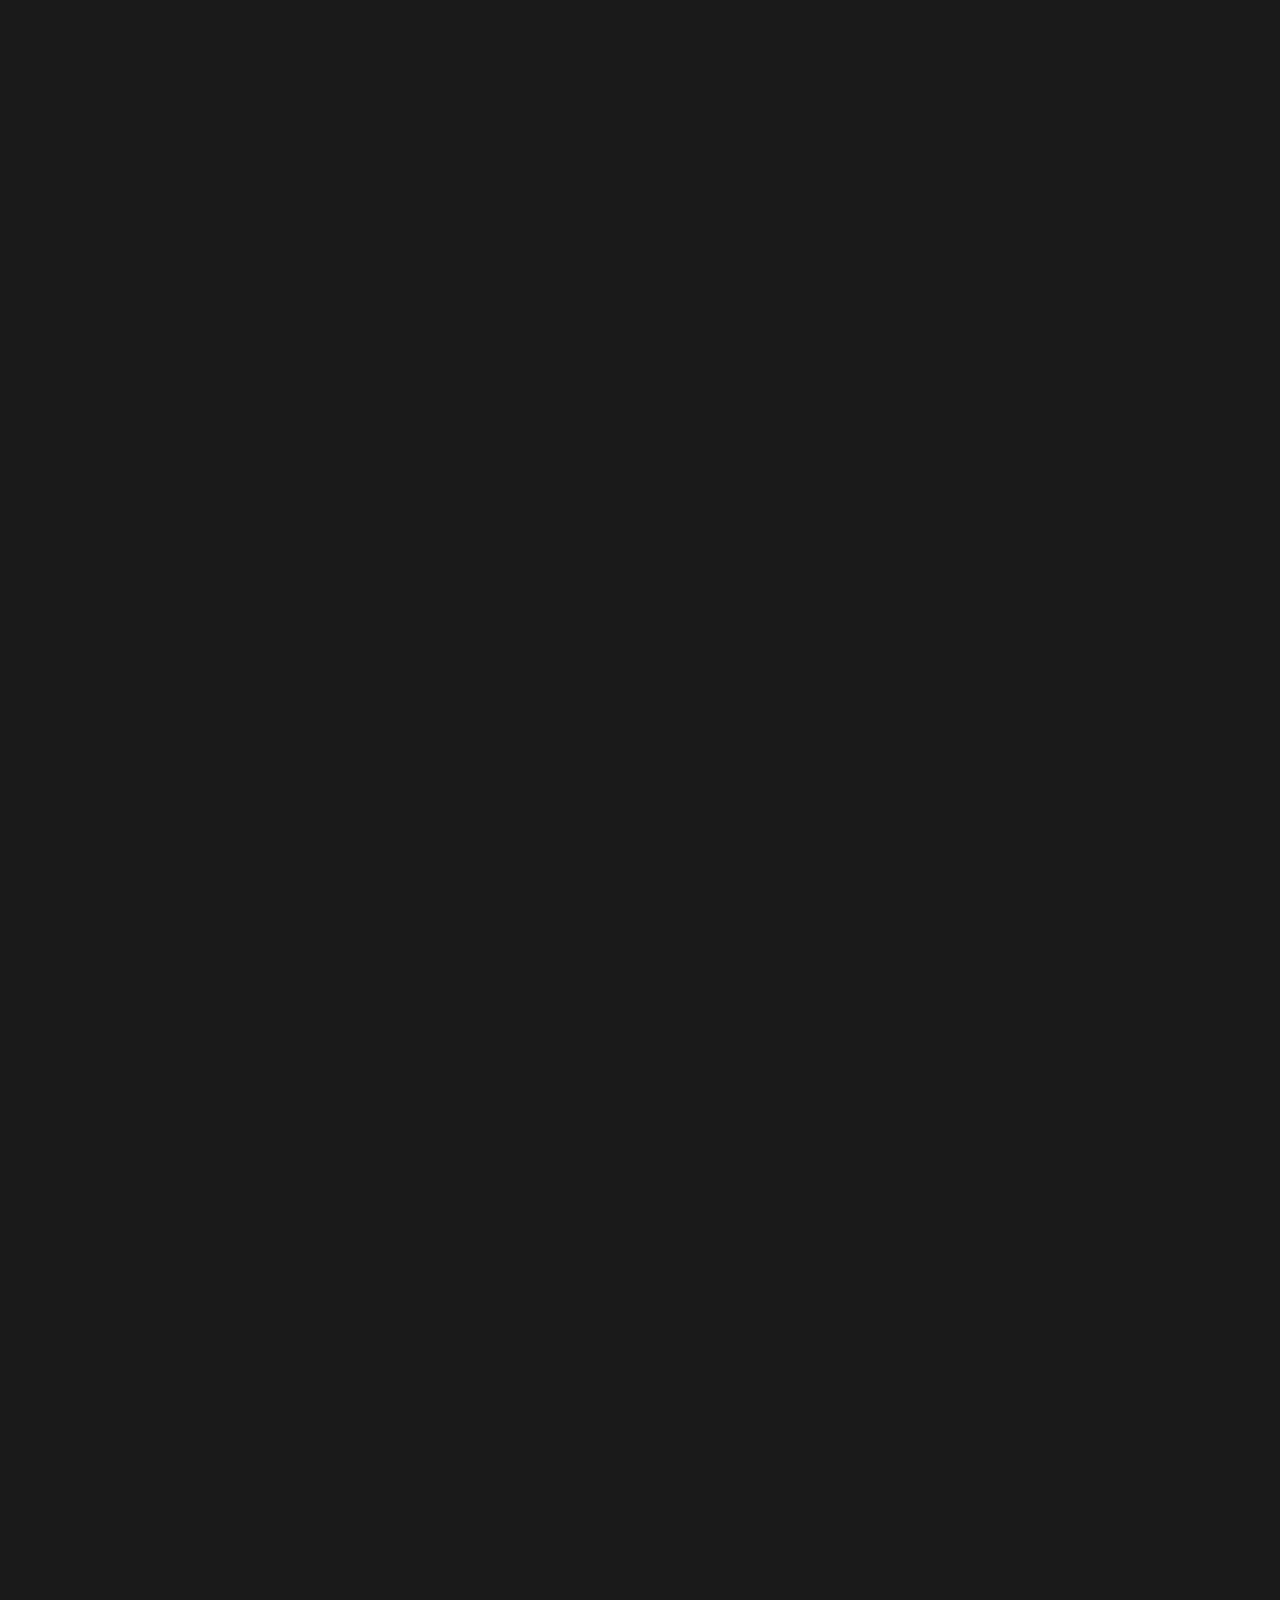
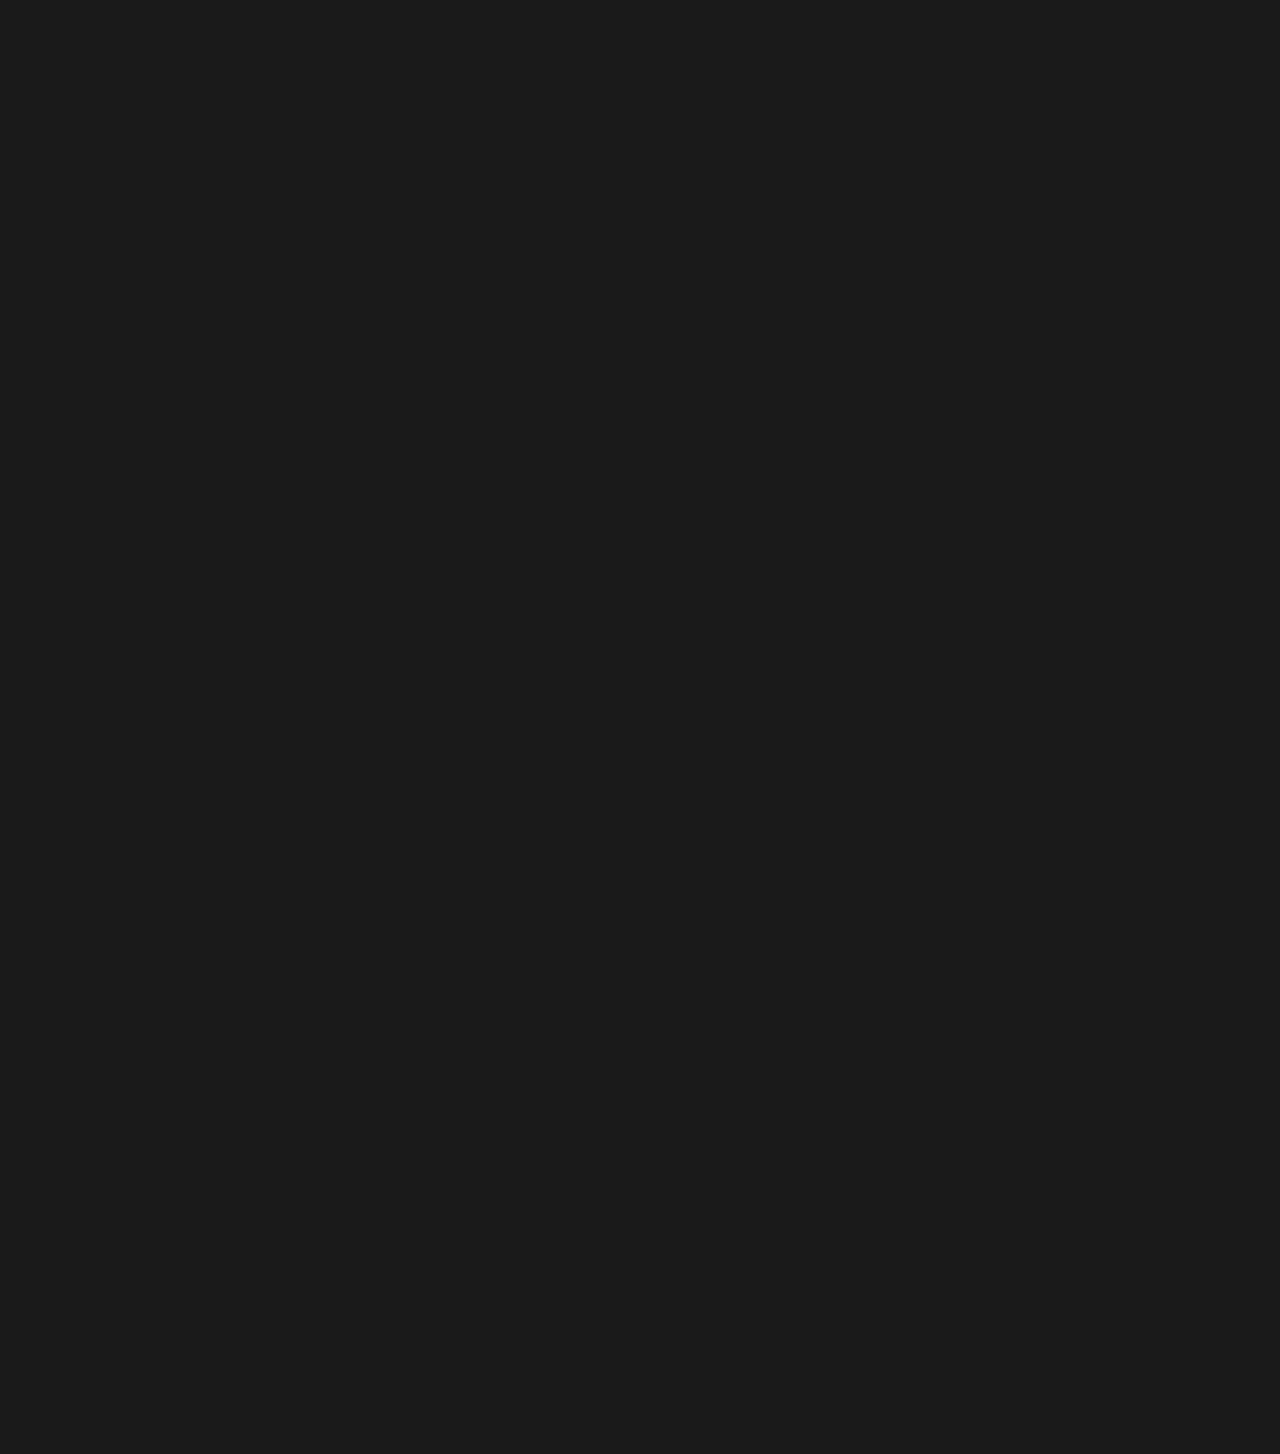
==== commit 4be72f11: "Add Project" ====
--- a/index.html
+++ b/index.html
@@ -257,16 +257,16 @@
               tabindex="0"
               data-tab-panel
             >
-              <div class="grid-list">
+              <!-- <div class="grid-list">
                 <div class="card skeleton-card">
                   <div class="skeleton card-banner"></div>
                   <div class="card-body">
                     <div class="skeleton card-title"></div>
                     <div class="skeleton card-text"></div>
                   </div>
-                </div>
-
-                <div class="card">
+                </div> -->
+
+                <!-- <div class="card">
                   <figure class="card-media img-holder">
                     <img
                       src="./assets/images/recipe.jpg"
@@ -312,15 +312,15 @@
                         >
                       </button>
                     </div>
-                  </div>
-                </div>
-              </div>
-
-              <a
+                  </div> -->
+                <!-- </div>
+              </div> -->
+
+              <!-- <a
                 href="./recipes.html"
                 class="btn btn-secondary label-large has-state"
                 >Show more</a
-              >
+              > -->
             </div>
 
             <div
@@ -1025,5 +1025,32 @@
         </section>
       </article>
     </main>
+
+    <!-- Footer -->
+
+    <footer class="footer">
+      <p class="copyright body-medium">Copyright 2024 codewithrehman</p>
+
+
+      <a href="/" class="logo">
+        <img
+          src="./assets/images/logo-light.svg"
+          width="156"
+          height="32"
+          alt="Cook.io"
+          class="logo-light"
+        />
+        <img
+          src="./assets/images/logo-dark.svg"
+          width="156"
+          height="32"
+          alt="Cook.io"
+          class="logo-dark"
+        />
+      </a>
+
+      <a href=" https://www.edamam.com/" target="_blank" class="edamam"></a>
+<img src="./assets/images/edamam.svg" width="200" height="40" loading="lazy" alt="Cook.io">
+    </footer>
   </body>
 </html>
--- a/assets/css/style.css
+++ b/assets/css/style.css
@@ -400,7 +400,7 @@
   object-fit: cover;
 }
 
-.section-title{
+.section-title {
   margin-block-end: 12px;
 }
 
@@ -564,9 +564,13 @@
 }
 
 .saved .bookmark-add,
-.removed .bookmark {display: none;}
-
-.saved .bookmark {font-variation-settings: "FILL" 1; }
+.removed .bookmark {
+  display: none;
+}
+
+.saved .bookmark {
+  font-variation-settings: "FILL" 1;
+}
 
 
 /**
@@ -850,16 +854,20 @@
 \*-----------------------------------*/
 
 .slider {
-  --gap:8px;
+  --gap: 8px;
   position: relative;
   overflow-x: auto;
   scroll-snap-type: inline mandatory;
   padding-block-end: 5px;
 }
 
-.slider::-webkit-scrollbar { height: 4px; }
-
-.slider::-webkit-scrollbar-thumb {background-color: transparent;}
+.slider::-webkit-scrollbar {
+  height: 4px;
+}
+
+.slider::-webkit-scrollbar-thumb {
+  background-color: transparent;
+}
 
 .slider:where(:hover, :focus-within)::-webkit-scrollbar-thumb {
   background-color: var(--alpha-10);
@@ -893,6 +901,23 @@
   #TAG
 \*-----------------------------------*/
 
+.tag {
+  text-align: center;
+}
+
+.tag .section-text {
+  max-width: 50ch;
+  margin-inline: auto;
+}
+
+.tag-list {
+  display: flex;
+  flex-wrap: wrap;
+  justify-content: center;
+  align-items: center;
+  gap: 8px;
+  margin-block-start: 24px;
+}
 
 
 
@@ -900,9 +925,25 @@
 /*-----------------------------------*\
   #FOOTER
 \*-----------------------------------*/
-
-
-
+.footer .logo{
+display: none;
+}
+
+.footer{
+  padding: 16px;
+  display: flex;
+  flex-wrap: wrap;
+  justify-content: center;
+  align-items: center;
+  column-gap: 12px;
+  border-block-start: 1px solid var(--outline);
+}
+.copyright {
+  opacity: 0.8;
+}
+.footer.edamam img {
+  width: 180px;
+}
 
 
 /*-----------------------------------*\
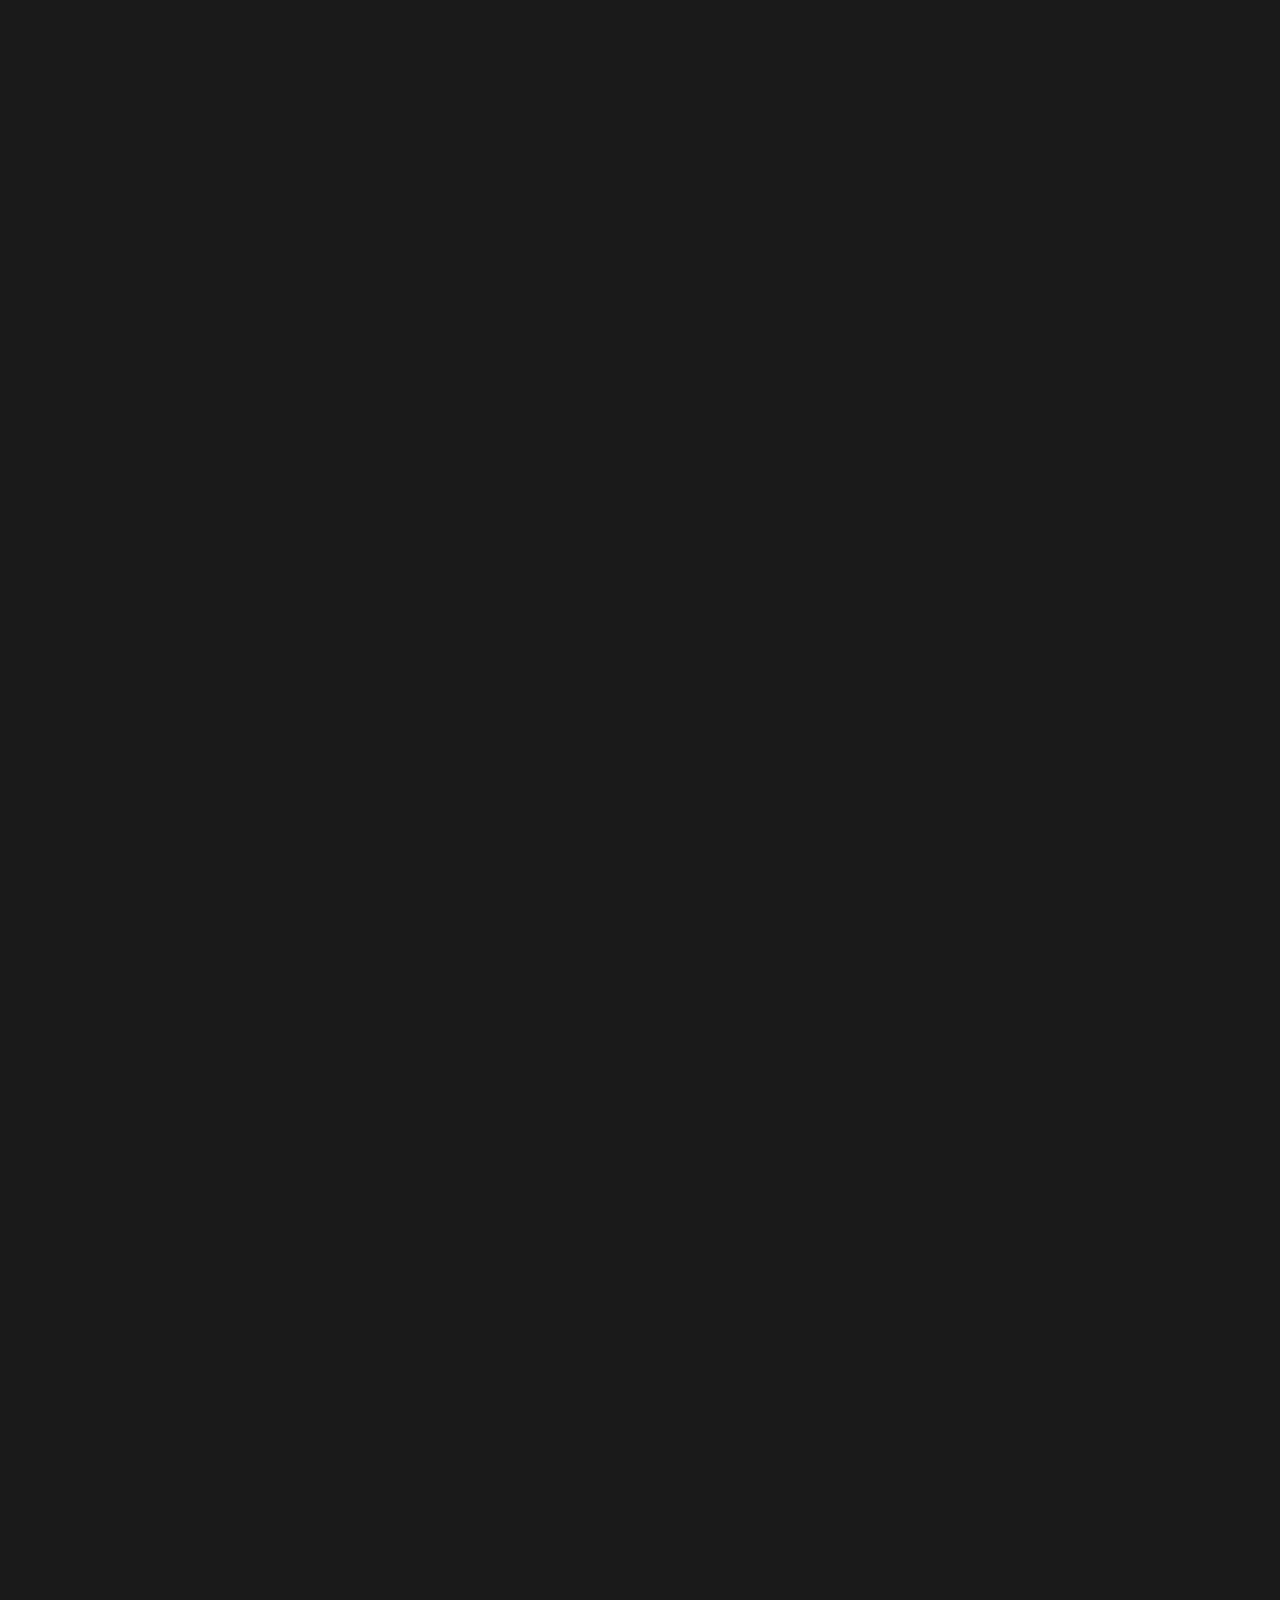
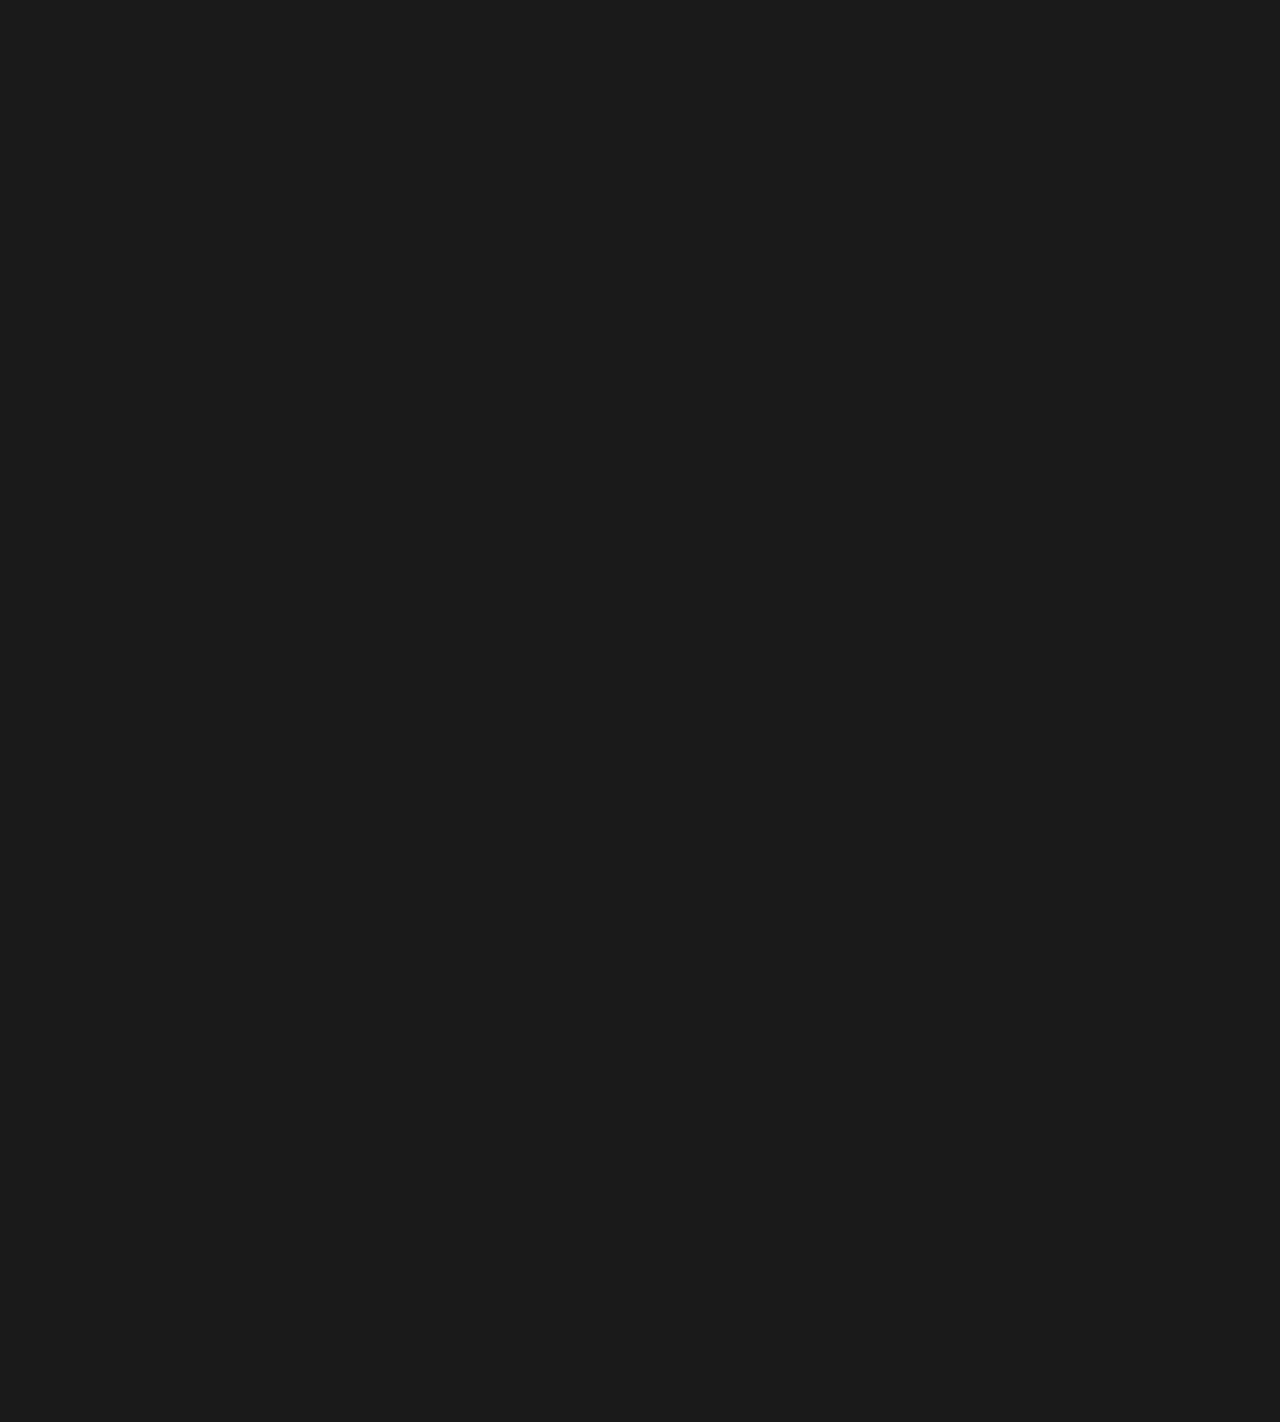
==== commit e60b31d8: "Add More Functions" ====
--- a/index.html
+++ b/index.html
@@ -380,12 +380,63 @@
           aria-labelledby="slider-label-1"
           data-slider-section
         >
-          <div class="container">
+          <!-- <div class="container">
             <h2 class="section-title headline-small" id="slider-label-1">
               Latest Asian Recipes
             </h2>
             <div class="slider">
               <ul class="slider-wrapper" data-slider-wrapper>
+                <li class="slider-item"> -->
+                  <!-- <div class="card">
+                    <figure class="card-media img-holder">
+                      <img
+                        src="./assets/images/recipe.jpg"
+                        width="200"
+                        height="200"
+                        loading="lazy"
+                        alt="Recipe name"
+                        class="img-cover"
+                      />
+                    </figure>
+
+                    <div class="card-body">
+                      <h3 class="title-small">
+                        <a href="./detail.html" class="card-link"
+                          >Lorem, ipsum dolor sit amet consectetur adipisicing
+                          elit.</a
+                        >
+                      </h3>
+                      <div class="meta-wrapper">
+                        <div class="meta-item">
+                          <span
+                            class="material-symbols-outlined"
+                            aria-hidden="true"
+                            >schedule</span
+                          >
+
+                          <span class="label-medium"> 2 minutes </span>
+                        </div>
+                        <button
+                          class="icon-btn has-state removed"
+                          aria-label="Add to saved recipes"
+                        >
+                          <span
+                            class="material-symbols-outlined bookmark-add"
+                            aria-hidden="true"
+                            >bookmark_add</span
+                          >
+
+                          <span
+                            class="material-symbols-outlined bookmark"
+                            aria-hidden="true"
+                            >bookmark</span
+                          >
+                        </button>
+                      </div>
+                    </div>
+                  </div> -->
+                <!-- </li>
+
                 <li class="slider-item">
                   <div class="card">
                     <figure class="card-media img-holder">
@@ -488,8 +539,8 @@
                   </div>
                 </li>
 
-                <li class="slider-item">
-                  <div class="card">
+                <li class="slider-item"> -->
+                  <!-- <div class="card">
                     <figure class="card-media img-holder">
                       <img
                         src="./assets/images/recipe.jpg"
@@ -536,71 +587,20 @@
                         </button>
                       </div>
                     </div>
-                  </div>
-                </li>
-
-                <li class="slider-item">
-                  <div class="card">
-                    <figure class="card-media img-holder">
-                      <img
-                        src="./assets/images/recipe.jpg"
-                        width="200"
-                        height="200"
-                        loading="lazy"
-                        alt="Recipe name"
-                        class="img-cover"
-                      />
-                    </figure>
-
-                    <div class="card-body">
-                      <h3 class="title-small">
-                        <a href="./detail.html" class="card-link"
-                          >Lorem, ipsum dolor sit amet consectetur adipisicing
-                          elit.</a
-                        >
-                      </h3>
-                      <div class="meta-wrapper">
-                        <div class="meta-item">
-                          <span
-                            class="material-symbols-outlined"
-                            aria-hidden="true"
-                            >schedule</span
-                          >
-
-                          <span class="label-medium"> 2 minutes </span>
-                        </div>
-                        <button
-                          class="icon-btn has-state removed"
-                          aria-label="Add to saved recipes"
-                        >
-                          <span
-                            class="material-symbols-outlined bookmark-add"
-                            aria-hidden="true"
-                            >bookmark_add</span
-                          >
-
-                          <span
-                            class="material-symbols-outlined bookmark"
-                            aria-hidden="true"
-                            >bookmark</span
-                          >
-                        </button>
-                      </div>
-                    </div>
-                  </div>
-                </li>
-
-                <li class="slider-item" data-slider-item>
+                  </div> -->
+                <!-- </li> -->
+
+                <!-- <li class="slider-item" data-slider-item>
                   <a href="./recipes.html" class="load-more-card has-state">
                     <span class="label-large">Show more </span>
                     <span class="material-symbols-outlined" aria-hidden="true"
                       >navigate_next</span
                     >
                   </a>
-                </li>
-              </ul>
+                </li> -->
+              <!-- </ul>
             </div>
-          </div>
+          </div> -->
         </section>
 
         <!-- RECIPE SLIDER -->
@@ -1052,5 +1052,16 @@
       <a href=" https://www.edamam.com/" target="_blank" class="edamam"></a>
 <img src="./assets/images/edamam.svg" width="200" height="40" loading="lazy" alt="Cook.io">
     </footer>
+
+<!-- <div class="snackbar-container">
+<div class="snackbar">
+  <p class="body-medium">
+    Added to Recipe Book
+  </p>
+</div>
+
+</div> -->
+
+
   </body>
 </html>
--- a/assets/css/style.css
+++ b/assets/css/style.css
@@ -404,7 +404,15 @@
   margin-block-end: 12px;
 }
 
-
+.snackbar-container{
+  position: fixed;
+  bottom: calc(var(--mobile-nav-height) + 16px);
+  left: 16px;
+  right: 16px;
+  display: grid;
+  gap: 8px;
+  z-index: 4;
+}
 
 /*-----------------------------------*\
   #COMPONENTS
@@ -664,7 +672,34 @@
  * Snackbar
  */
 
-
+.snackbar{
+  height: 48px;
+  width: 100%;
+  background-color: var(--on-background-variant);
+  color: var(--background);
+  padding-inline: 16px;
+  display: flex;
+  justify-content: space-between;
+  align-items: center;
+  border-radius: var(--radius-4);
+  box-shadow: var(--shadow-1);
+  animation: snackbar 3s var(--transition-timing-function) forwards;
+}
+
+@keyframes snackbar {
+  0%{
+height: 0;
+opacity: 0;
+  }
+  10%,
+  95% {
+height: 48px;
+opacity: 1;
+  }
+  100%{
+    opacity: 0;
+  }
+}
 
 
 
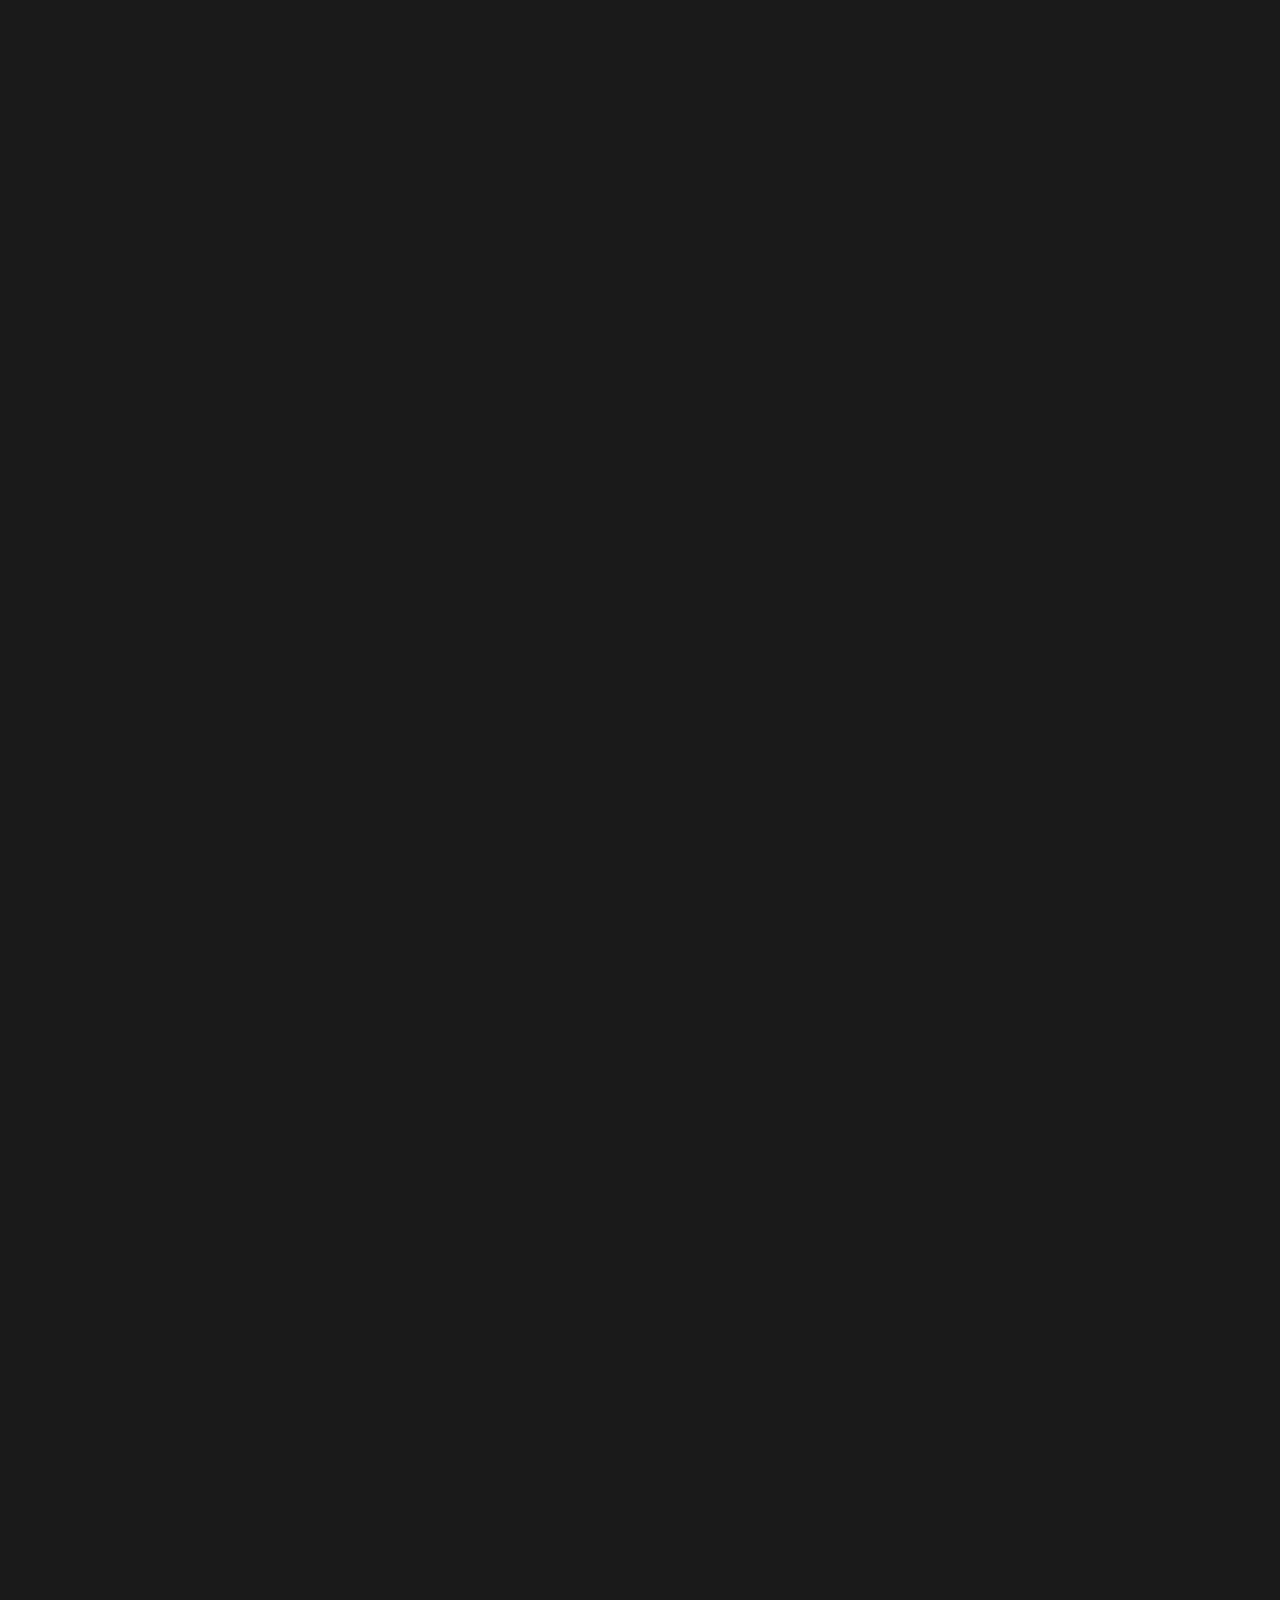
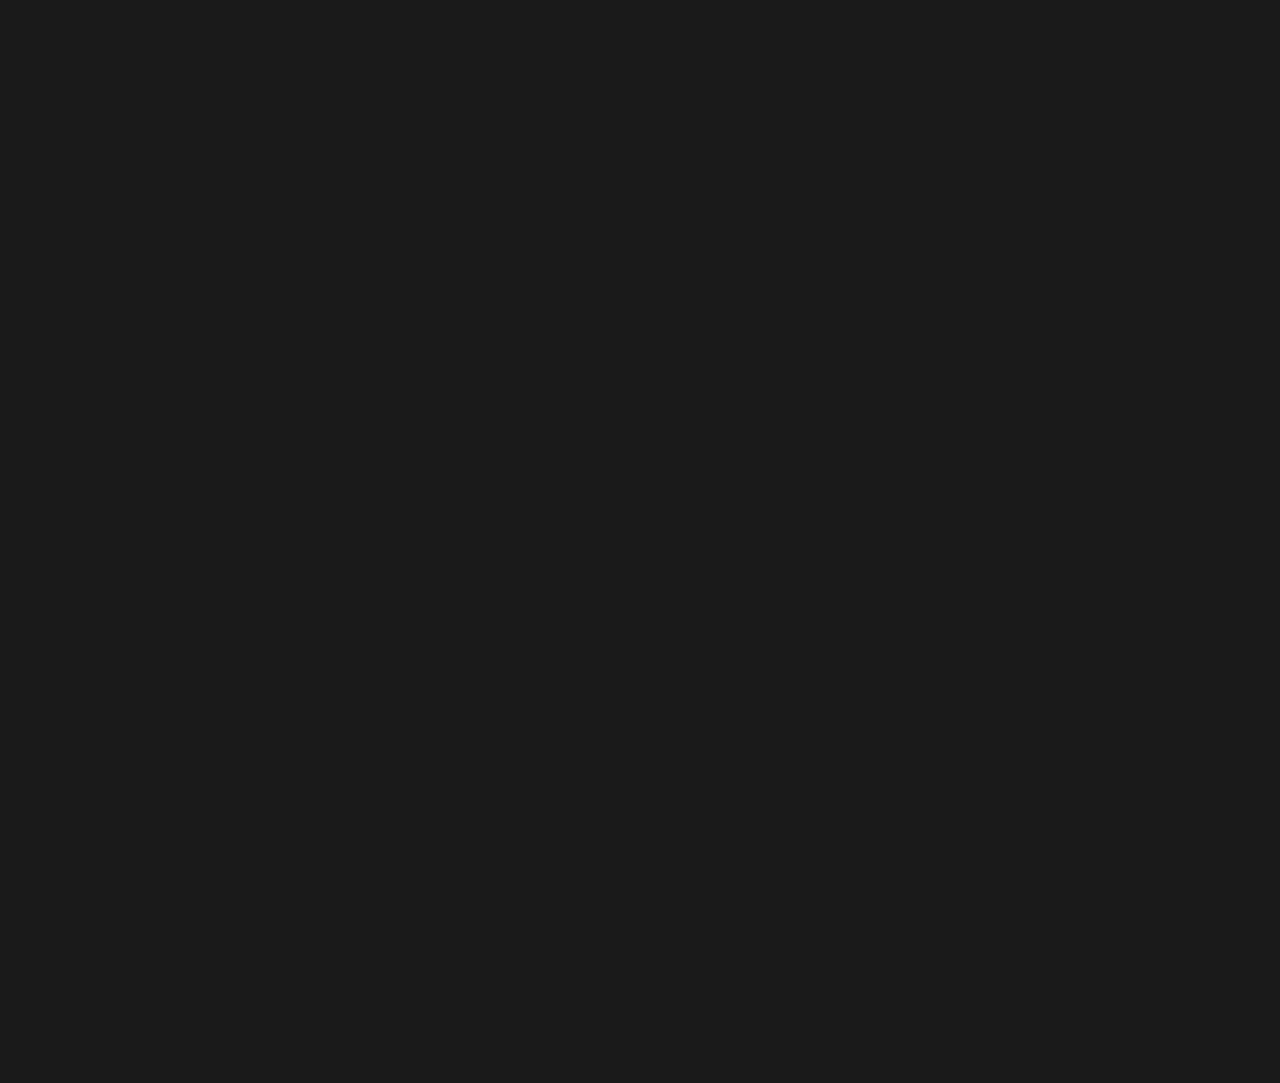
==== commit 52f51983: "Add Media Queries" ====
--- a/index.html
+++ b/index.html
@@ -77,10 +77,10 @@
             <a href="/" class="navbar-link title-small has-state active">
               Home
             </a>
-            <a href="./recipes.html" class="navbar-link title-small has-state">
-              Recipes
-            </a>
           </li>
+          <li><a href="./recipes.html" class="navbar-link title-small has-state">
+            Recipes
+          </a></li>
         </ul>
       </nav>
 
--- a/assets/css/style.css
+++ b/assets/css/style.css
@@ -381,7 +381,8 @@
 
 .grid-list {
   display: grid;
-  grid-template-columns: repeat(auto-fill, minmax(172px, 1fr));
+  /* grid-template-columns: repeat(auto-fill, minmax(172px, 1fr)); */
+  grid-template-columns: 1fr 1fr;
   gap: 12px 8px;
 }
 
@@ -404,7 +405,7 @@
   margin-block-end: 12px;
 }
 
-.snackbar-container{
+.snackbar-container {
   position: fixed;
   bottom: calc(var(--mobile-nav-height) + 16px);
   left: 16px;
@@ -650,29 +651,127 @@
 
 /* filter button */
 
+.btn-filter {
+  padding-inline: 12px;
+}
+
+.btn-filter .wrapper {
+  display: flex;
+  align-items: center;
+  gap: 8px;
+}
+
 
 /**
  * Input
  */
 
+.input-outlined {
+  position: relative;
+  box-shadow: inset 0 0 0 1px var(--input-outline);
+  border-radius: var(--radius-4);
+  display: flex;
+  align-items: center;
+  width: 100%;
+  transition: var(--transition-short);
+}
+
+.input-outlined:hover {
+  box-shadow: inset 0 0 0 1px var(--input-outline-hover);
+}
+
+.input-outlined:has(:focus, input:not(:placeholder-shown)) {
+  box-shadow: inset 0 0 0 2px var(--primary);
+
+}
+
+.input-field {
+  height: 56px;
+  padding-inline: 16px;
+  outline: none;
+}
+
+.input-field::placeholder {
+  opacity: 0;
+  transition: var(--transition-short);
+}
+
+.input-field:focus::placeholder {
+  opacity: 1;
+}
+
+.input-outlined .label {
+  position: absolute;
+  left: 16px;
+  opacity: 0.75;
+  background-color: var(--background);
+  padding-inline: 4px;
+  margin-inline: -4px;
+  pointer-events: none;
+  transition: var(--transition-short);
+}
+
+.input-outlined:has(:focus, input:not(:placeholder-shown)) .label {
+  color: var(--primary);
+  transform: translateY(-27px) scale(0.75);
+  transform-origin: left center;
+  opacity: 1;
+}
 
 /**
  * Filter chip
  */
 
+.filter-chip {
+  height: 32px;
+  background-color: var(--background);
+  border: 1px solid var(--outline);
+  display: grid;
+  place-items: center;
+  padding-inline: 16px;
+  border-radius: var(--radius-8);
+  user-select: none;
+  cursor: pointer;
+}
+
+.filter-chip .checkbox {
+  appearance: none;
+  width: 1px;
+  height: 1px;
+  margin: -1px;
+  opacity: 0;
+}
+
+.filter-chip:has(:focus-visible) {
+  box-shadow: inset 0 0 0 1px var(--primary);
+}
+
+.filter-chip:has(:checked) {
+  background-color: var(--badge-btn);
+  border-color: var(--badge-btn);
+}
 
 /**
  * Badge
  */
 
 
+.badge {
+  background-color: var(--error);
+  color: var(--white);
+  height: 16px;
+  min-width: 16px;
+  padding-inline: 4px;
+  border-radius: var(--radius-pill);
+}
+
 
 
 /**
  * Snackbar
  */
 
-.snackbar{
+.snackbar {
   height: 48px;
   width: 100%;
   background-color: var(--on-background-variant);
@@ -687,16 +786,18 @@
 }
 
 @keyframes snackbar {
-  0%{
-height: 0;
-opacity: 0;
+  0% {
+    height: 0;
+    opacity: 0;
   }
+
   10%,
   95% {
-height: 48px;
-opacity: 1;
+    height: 48px;
+    opacity: 1;
   }
-  100%{
+
+  100% {
     opacity: 0;
   }
 }
@@ -960,11 +1061,11 @@
 /*-----------------------------------*\
   #FOOTER
 \*-----------------------------------*/
-.footer .logo{
-display: none;
-}
-
-.footer{
+.footer .logo {
+  display: none;
+}
+
+.footer {
   padding: 16px;
   display: flex;
   flex-wrap: wrap;
@@ -973,19 +1074,14 @@
   column-gap: 12px;
   border-block-start: 1px solid var(--outline);
 }
+
 .copyright {
   opacity: 0.8;
 }
+
 .footer.edamam img {
   width: 180px;
 }
-
-
-/*-----------------------------------*\
-  #FILTER BAR
-\*-----------------------------------*/
-
-
 
 
 
@@ -995,26 +1091,627 @@
 
 
 
+/* #FILTER BAR */
+
+
+.filter-bar {
+  position: fixed;
+  top: 0;
+  right: -400px;
+  background-color: var(--background);
+  max-width: 400px;
+  width: 100%;
+  height: 100vh;
+  display: flex;
+  flex-direction: column;
+  overflow: hidden;
+  visibility: hidden;
+  transition: var(--transition-short);
+  z-index: 6;
+}
+
+.filter-bar.active {
+  visibility: visible;
+  transform: translateX(-400px);
+  transition: var(--transition-medium);
+}
+
+.filter-bar .title-wrapper {
+  padding: 24px;
+  display: flex;
+  justify-content: space-between;
+  align-items: center;
+  gap: 16px;
+}
+
+
+.filter-bar .title-wrapper .title-medium {
+  margin-inline-end: auto;
+}
+
+.filter-bar .close-btn {
+  background-color: transparent;
+  margin: -8px;
+}
+
+.filter-content {
+  flex-grow: 1;
+  overflow-y: auto;
+  overscroll-behavior: contain;
+  scrollbar-width: none;
+  padding-block-end: 16px;
+}
+
+.filter-content::-webkit-scrollbar {
+  display: none;
+}
+
+.filter-content .search-wrapper {
+  padding: 12px 24px;
+}
+
+.accordion-btn {
+  display: flex;
+  justify-content: space-between;
+  align-items: center;
+  gap: 16px;
+  width: 100%;
+  padding: 16px 24px;
+  color: var(--on-background-variant);
+}
+
+.accordion-btn .label-large {
+  margin-inline-end: auto;
+}
+
+.accordion-content {
+  padding-inline: 24px;
+  display: grid;
+  grid-template-rows: 0fr;
+  transition: grid-template-rows var(--transition-short);
+}
+
+.accordion-overflow {
+  display: flex;
+  flex-wrap: wrap;
+  align-items: center;
+  gap: 8px;
+  overflow: hidden;
+}
+
+.accordion-btn[aria-expanded="true"] {
+  background-color: var(--alpha-10);
+}
+
+.accordion-btn[aria-expanded="true"] .trailing-icon {
+  transform: rotate(180deg);
+}
+
+.accordion-btn[aria-expanded="true"]+.accordion-content {
+  padding-block: 8px 12px;
+  grid-template-rows: 1fr;
+}
+
+.filter-actions {
+  display: flex;
+  gap: 12px;
+  padding: 24px;
+  border-block-start: 1px solid var(--outline);
+}
+
+
+.filter-actions .btn {
+  max-width: 100%;
+  width: 100%;
+}
+
+.overlay {
+  position: fixed;
+  inset: 0;
+  background-color: var(--overlay-bg);
+  opacity: 0;
+  pointer-events: none;
+  transition: var(--transition-short);
+  z-index: 5;
+}
+
+.overlay.active {
+  opacity: 1;
+  pointer-events: all;
+}
+
+.recipe-container {
+  padding-block-end: 36px;
+}
+
+
+.recipe-container .grid-list {
+  position: relative;
+}
+
+.recipe-container .title-wrapper {
+  height: 40px;
+  display: flex;
+  justify-content: space-between;
+  align-items: center;
+  margin-block-end: 16px;
+}
+
+.btn-filter.active {
+  position: fixed;
+  bottom: calc(var(--mobile-nav-height) + 16px);
+  right: 16px;
+  z-index: 1;
+  box-shadow: var(--shadow-2);
+  border-radius: var(--radius-8);
+  height: 48px;
+  padding-inline: 16px;
+  gap: 12px;
+  transition: none;
+  animation: btn-filter-active 200ms var(--transition-timing-function) forwards;
+}
+
+@keyframes btn-filter-active {
+  0% {
+    transform: scale(0.5);
+    opacity: 0;
+  }
+
+  100% {
+    transform: scale(1);
+    opacity: 1;
+  }
+
+}
+
+.load-more {
+  position: relative;
+  margin-block-start: 8px;
+  align-items: center;
+}
+
+.info-text {
+  position: absolute;
+  top: 0;
+  left: 50%;
+  transform: translateX(-50%);
+  font-weight: var(--weight-medium);
+  opacity: 0.7;
+}
 
 
 /*-----------------------------------*\
   #DETAIL PAGE
 \*-----------------------------------*/
 
+
+.detail-banner {
+  border-radius: var(--radius-8);
+}
+
+.detail-content {
+  margin-block: 32px;
+}
+
+.detail-page .title-wrapper {
+  display: flex;
+  justify-content: space-between;
+  align-items: flex-start;
+  gap: 16px;
+}
+
+.detail-content .btn-secondary {
+  flex-shrink: 0;
+}
+.detail-page .saved .unsaved-text,
+.detail-page .removed .save-text {display: block;}
+
+.detail-page .saved .save-text,
+.detail-page .removed .unsaved-text {display: none;}
+
+
+.detail-author{
+  color:var(--on-background-variant);
+  margin-block: 16px;
+}
+
+.detail-author .span {
+  display: inline;
+  opacity: 0.8;
+}
+.detail-stats{
+  display: grid;
+  grid-template-columns: repeat(3, 1fr);
+}
+
+.detail-stats .stats-item {
+  display: flex;
+  flex-direction: column;
+  align-items: center;
+  gap: 4px;
+  padding-block: 16px;
+}
+
+.detail-stats .stats-item:not(:last-child){
+  border-inline-end: 1px solid var(--outline);
+}
+.detail-stats .stats-item .label-medium {
+  text-transform: capitalize;
+  opacity: 0.8;
+}
+
+.detail-page .tag-list {
+  justify-content: flex-start;
+  margin-block: 16px 32px;
+}
+
+.ingr-title {
+  display: flex;
+  justify-content: space-between;
+  align-items: center;
+}
+
+.ingr-title .label-medium {
+  opacity: 0.8;
+} 
+
+.ingr-list {
+  margin-block-start: 16px;
+  border-block-start: 1px solid var(--outline);
+  padding-block-start: 8px;
+}
+
+.ingr-item {
+  color: var(--on-background-variant);
+  margin-block: 8px;
+  list-style-type: disc;
+  margin-inline-start: 24px;
+}
+
 /* Skeleton */
 
 
-
-
+.detail-banner-skeleton {
+  aspect-ratio: 1/1;
+}
+
+.detail-content-skeleton .title-skeleton {
+  height: 32px;
+  width: 50%;
+}
+
+.detail-content-skeleton .text-skeleton {
+  height: 14px;
+  width: 80%;
+}
+
+.detail-content-skeleton .filter-chip-skeleton {
+  width: 80px;
+}
 
 /*-----------------------------------*\
   #SAVED RECIPE PAGE
 \*-----------------------------------*/
-
-
-
+.saved-recipe-page{
+  padding-block-end: 24px;
+}
+
+.saved-recipe-page .section-title{
+  line-height: 40px;
+}
 
 
 /*-----------------------------------*\
   #MEDIA QUERIES
-\*-----------------------------------*/+\*-----------------------------------*/
+
+/* Responsive For Larger Than 600px Screen */
+
+@media (min-width:600px) {
+  /* 
+  *CUSTOM PROPERTY
+  */
+:root{
+
+/* 
+* TYPOGRAPHY 
+*/
+
+/*font-size  */
+--fs-display-large: 3.6rem;
+--fs-display-medium: 3.6rem;
+--fs-display-small: 3rem;
+}
+
+/* 
+* REUSED STYLE
+*/
+.container{
+  padding-inline: 32px;
+}
+.grid-list {
+  grid-template-columns:repeat(auto-fill, minmax(172px, 1fr));
+}
+.section-title{
+  margin-block-end: 24px;
+}
+.snackbar-container{
+  right: auto;
+  /* bottom: 32px; */
+  left: 32px;
+  max-width: 360px;
+  width: 100%;
+}
+
+/* 
+*TYPOGRAPHY
+*/
+.display-large,
+.display-medium{
+  line-height: 44px;
+}
+.display-small{
+  line-height: 36px;
+}
+.title-small{
+  font-size: 1.6rem;
+  font-weight: var(--weight-medium);
+  line-height: 24px;
+  letter-spacing: 0.15px;
+}
+
+/* 
+* HERO
+*/
+
+.banner-card{
+  background-image: url(../images/hero-banner-medium.jpg);
+}
+/* .search-field{
+  height: 72px;
+}
+.search-wrapper .search-submit{
+width: 100px;
+} */
+
+.hero .search-wrapper{
+margin-block: 24px 16px;
+}
+
+
+/* 
+* TAB
+*/
+
+
+.tab .tab-list{
+margin-inline: 0;
+padding-inline: 0;
+}
+
+.tab .btn-secondary {
+  max-width: max-content;
+  margin-inline: auto;
+}
+
+/* 
+* RECIPE SLIDER
+*/
+
+.slider-item{
+  min-width: 206px;
+}
+
+/* 
+* TAG
+*/
+
+.tag .section-title{margin-block-end: 12px;}
+
+
+/* 
+* FOOTER
+*/
+
+.footer{
+  justify-content: space-between;
+  padding-inline: 32px;
+}
+
+/* 
+* FILTER BAR
+*/
+
+.filter-bar{
+  border-radius: var(--radius-8) 0 0 var(--radius-8);
+}
+
+
+/* 
+* DETAIL PAGE
+*/
+
+.detail-banner{max-width: 420px;}
+.detail-stats .stats-item{
+  padding-block: 20px;
+}
+
+}
+
+
+
+
+
+/* Responsive For Larger Than 768px Screen */
+
+@media (min-width:768px) {
+  /* 
+  * ReUSED STYLE
+  */
+:root{
+
+/* 
+* OTHERS 
+*/
+
+
+--header-height: 72px;
+--mobile-nav-height: 0px;
+}
+
+/* 
+* RESET
+*/
+.body{
+  padding-block-end: 0;
+}
+
+/* 
+* REUSED STYLE
+*/
+
+.snackbar-container{bottom: 32px;}
+
+
+
+/* 
+* HEADER
+*/
+.header{padding-inline: 32px;}
+
+.navbar,
+.header .btn-primary,
+.navbar-list {
+  display: flex;
+}
+
+.navbar{
+margin-inline-start: auto;}
+
+.navbar-link{
+  position: relative;
+  height: var(--header-height);
+  display: grid;
+  grid-template-rows: 1fr min-content;
+  align-items: center;
+  padding-inline: 24px;
+  opacity: 0.9;
+}
+
+.navbar-link .active{opacity: 1;}
+
+.navbar-link.active::before{
+  content: "";
+  order: 1;
+  height: 3px;
+  background-color: var(--primary);
+  border-radius: var(--radius-pill) var(--radius-pill) 0 0;
+}
+
+
+
+/* 
+* MOBILE-NAV
+*/
+
+.mobile-nav{display: none;}
+
+
+/* 
+* FOOTER
+*/
+
+.footer .logo{
+  display: block;
+}
+
+
+}
+
+
+/* Responsive For Larger Than 992px Screen */
+
+@media (min-width:992px) {
+  /* 
+  * ReUSED STYLE
+  */
+:root{
+
+/* 
+* OTHERS 
+*/
+
+
+--header-height: 72px;
+--mobile-nav-height: 0px;
+}
+
+/* 
+* RESET
+*/
+.body{
+  padding-block-end: 0;
+}
+
+/* 
+* REUSED STYLE
+*/
+
+.snackbar-container{bottom: 32px;}
+
+
+
+/* 
+* HEADER
+*/
+.header{padding-inline: 32px;}
+
+.navbar,
+.header .btn-primary,
+.navbar-list {
+  display: flex;
+}
+
+.navbar{
+margin-inline-start: auto;}
+
+.navbar-link{
+  position: relative;
+  height: var(--header-height);
+  display: grid;
+  grid-template-rows: 1fr min-content;
+  align-items: center;
+  padding-inline: 24px;
+  opacity: 0.9;
+}
+
+.navbar-link .active{opacity: 1;}
+
+.navbar-link.active::before{
+  content: "";
+  order: 1;
+  height: 3px;
+  background-color: var(--primary);
+  border-radius: var(--radius-pill) var(--radius-pill) 0 0;
+}
+
+
+
+/* 
+* MOBILE-NAV
+*/
+
+.mobile-nav{display: none;}
+
+
+/* 
+* FOOTER
+*/
+
+.footer .logo{
+  display: block;
+}
+
+
+}
+
